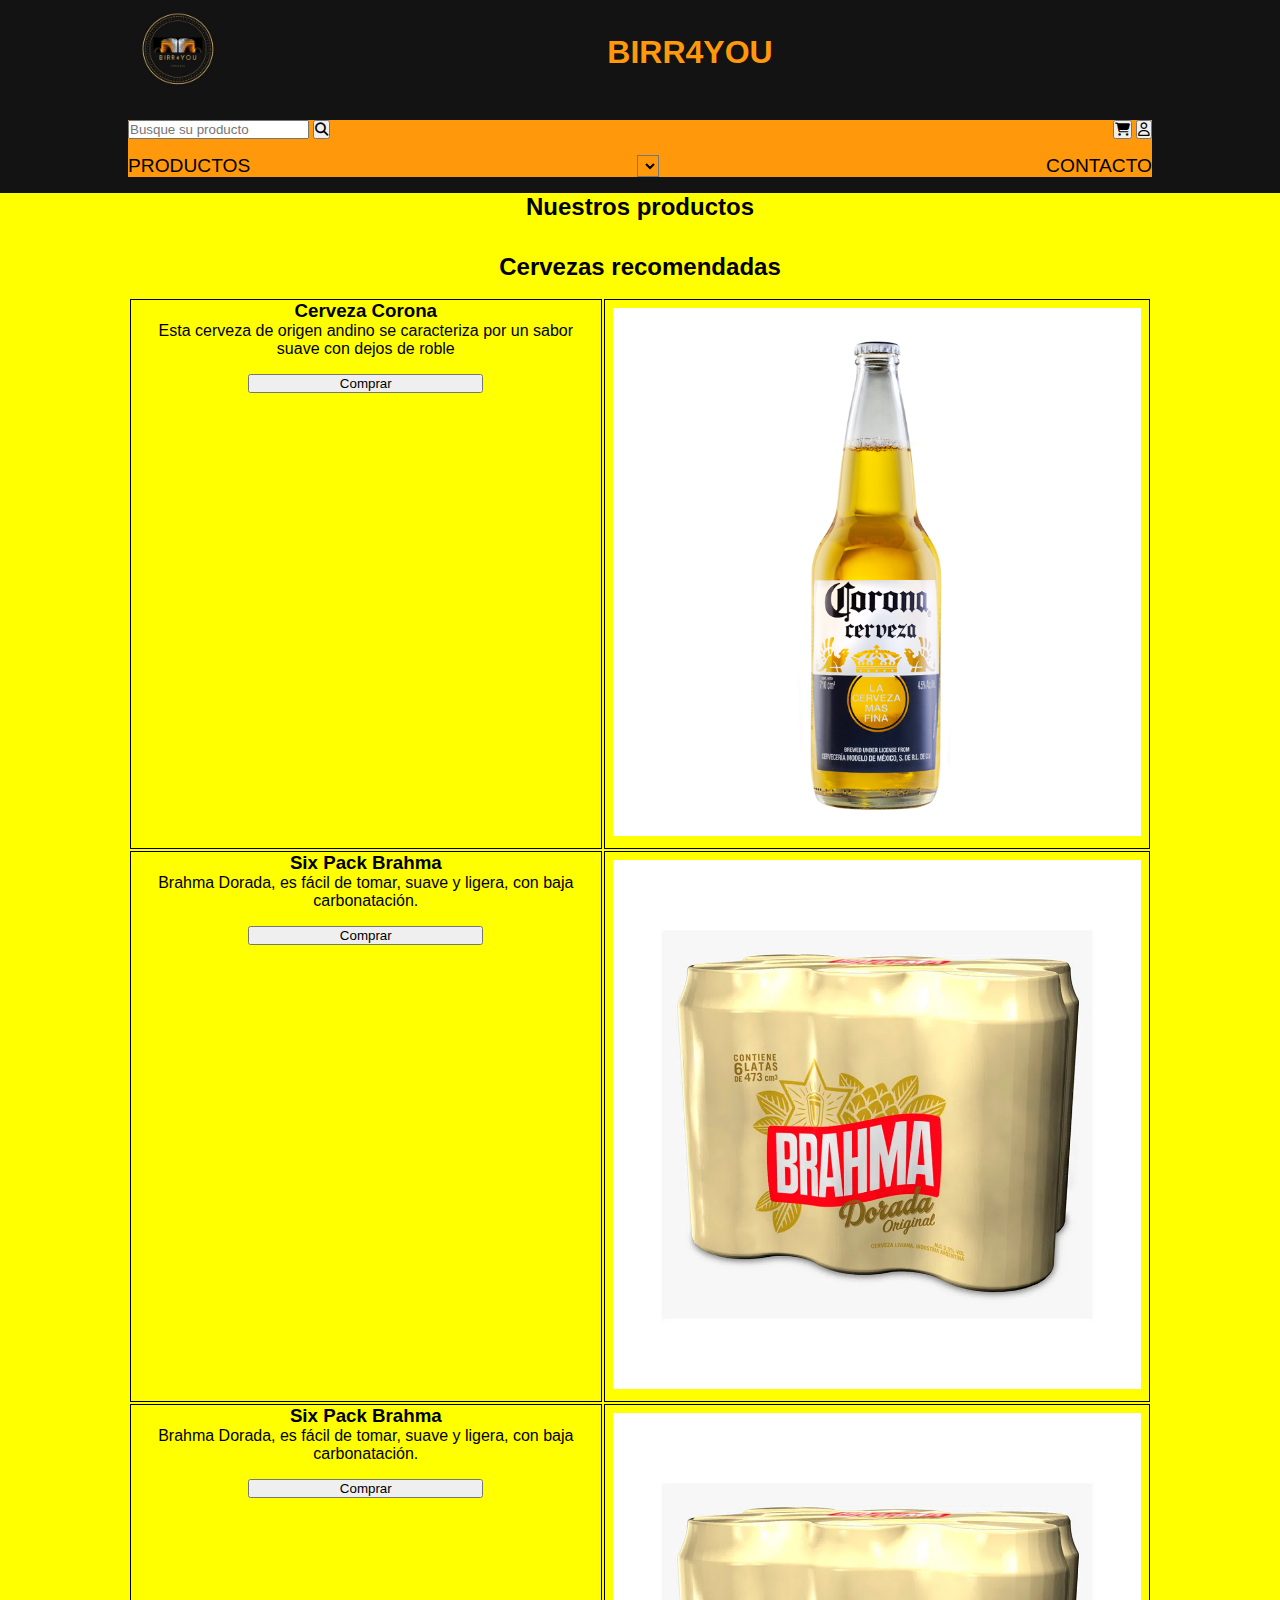
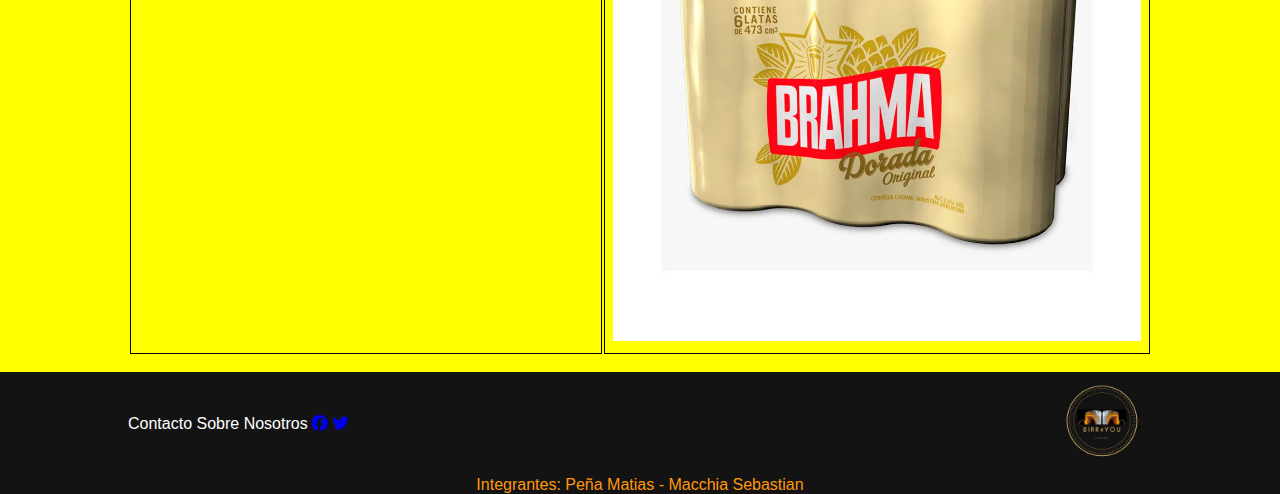
==== index.html @ f038c782 "Cambios a la vista para desktop de contacto, colores en header y footer" ====
<!DOCTYPE html>
<html lang="es-AR">

<head>
  <meta charset="UTF-8" />
  <meta name="viewport" content="width=device-width, initial-scale=1.0">
  <title>Birr4You</title>
  <link rel="stylesheet" href="https://cdnjs.cloudflare.com/ajax/libs/font-awesome/6.4.0/css/all.min.css" />
  <link rel="stylesheet" href="./css/styles.css" />
  <link rel="shortcut icon" href="../img/b4y_icon.ico" type="image/x-icon">
</head>

<body>
  <header class="header">
    <div class="header-logo">
      <a class="header-logo-a" href="./index.html"><img class="header-logo-img" src="./img/b4y.jpg"
          alt="Logo de Birra4You" /></a>
      <a class="header-logo-a" href="./index.html">
        <h1 class="header-logo-h1">BIRR4YOU</h1>
      </a>
      <a class="header-logo-a" href="../index.html"><img class="header-logo-img-right" src="./img/b4y.jpg"
          alt="Logo de Birra4You" /></a>
    </div>
    <div class="header-nav-container">
      <nav class="header-nav">
        <div class="header-nav-container">
          <div class="header-nav-search">
            <input id="buscador" type="text" placeholder="Busque su producto" />
            <button id="boton-buscar" onclick="searchPage()"><i class="fas fa-search"></i></button>
          </div>
          <div class="header-nav-cart-login">
            <button onclick="toggleCart()">
              <i id="cartIcon" class="fa-sharp fa-solid fa-cart-shopping"></i>
            </button>
            <div id="cart" style="display: none">
              <h2>Carrito de compras</h2>
              <ul id="cart-items"></ul>
            </div>
            <button onclick="toggleLogin()" id="loginBtn">
              <i class="far fa-user"></i>
            </button>
            <div id="modal" style="display: none;">

            </div>

          </div>
        </div>
        <ul class="header-nav-ul">
          <li class="header-nav-ul-li">
            <a class="header-nav-ul-li-a" href="./index.html">PRODUCTOS</a>
          </li>
          <select id="sel-category">

          </select>
          <li class="header-nav-ul-li">
            <a class="header-nav-ul-li-a" href="./pages/contacto.html">CONTACTO</a>
          </li>
        </ul>
      </nav>
    </div>
  </header>
  <main>
    <section id="productos-section">
      <h2 class="productos-h2">Nuestros productos</h2>
      <article id="productos"></article>
    </section>
    <section class="recommended-products">
      <h2 class="recommended-products-h2">Cervezas recomendadas</h2>
      <table class="recommended-products-table">
        <tr class="recommended-products-table-tr">
          <td class="recommended-products-table-tr-td">
            <div class="recommended-products-table-tr-td-product">
              <h3 class="recommended-products-table-tr-td-product-h3">
                Cerveza Corona
              </h3>
              <p class="recommended-products-table-tr-td-product-p">
                Esta cerveza de origen andino se caracteriza por un sabor
                suave con dejos de roble
              </p>
              <button class="recommended-products-table-tr-td-product-button">
                Comprar
              </button>
            </div>
          </td>
          <td class="recommended-products-table-tr-td-img-container">
            <img class="recommended-products-table-tr-td-img" src="./img/corona.png" alt="Cerveza Corona" />
          </td>
        </tr>
        <tr class="recommended-products-table-tr">
          <td class="recommended-products-table-tr-td">
            <div class="recommended-products-table-tr-td-product">
              <h3 class="recommended-products-table-tr-td-product-h3">
                Six Pack Brahma
              </h3>
              <p class="recommended-products-table-tr-td-product-p">
                Brahma Dorada, es fácil de tomar, suave y ligera, con baja
                carbonatación.
              </p>
              <button class="recommended-products-table-tr-td-product-button">
                Comprar
              </button>
            </div>
          </td>
          <td class="recommended-products-table-tr-td-img-container">
            <img class="recommended-products-table-tr-td-img" src="./img/brahma.jpg" alt="Six Pack Brahma" />
          </td>
        </tr>
        <tr class="recommended-products-table-tr">
          <td class="recommended-products-table-tr-td">
            <div class="recommended-products-table-tr-td-product">
              <h3 class="recommended-products-table-tr-td-product-h3">
                Six Pack Brahma
              </h3>
              <p class="recommended-products-table-tr-td-product-p">
                Brahma Dorada, es fácil de tomar, suave y ligera, con baja
                carbonatación.
              </p>
              <button class="recommended-products-table-tr-td-product-button">
                Comprar
              </button>
            </div>
          </td>
          <td class="recommended-products-table-tr-td-img-container">
            <img class="recommended-products-table-tr-td-img" src="./img/brahma.jpg" alt="Six Pack Brahma" />
          </td>
        </tr>
      </table>
    </section>
  </main>
  <footer class="footer">
    <div class="footer-content">
      <a class="footer-content-a" href="">Contacto</a>
      <a class="footer-content-a" href="">Sobre Nosotros</a>
      <div class="footer-content-social-media">
        <a class="footer-content-social-media-a" href="https://facebook.com"><i class="fab fa-facebook"></i></a>
        <a class="footer-content-social-media-a" href="https://twitter.com"><i class="fab fa-twitter"></i></a>
      </div>
    </div>
    <div class="footer-content-img-container">
    <a href="./index.html"><img class="footer-content-img" src="./img/b4y.jpg" alt="Logo de Birra4You" /></a>
    </div>
    <p class="footer-content-p">
      Integrantes: Peña Matias - Macchia Sebastian
    </p>
  </footer>

  <script>
    // Llamar a la función para obtener todas las cervezas al cargar la página
    window.onload = inicio;
    var shoppingCart = [];

    function getAllCervezas() {
      fetch("https://b4you.free.mockoapp.net/beers")
        .then((resp) => {
          return resp.json();
        })
        .then((cervezasArray) => {
          let productos = document.getElementById("productos");
          cervezasArray.forEach((cerveza) => {
            var div = document.createElement("div");
            div.id = "producto-div";

            var title = document.createElement("h3");
            title.innerHTML = cerveza.title;

            var img = document.createElement("img");
            img.src = cerveza.image;

            var description = document.createElement("p");
            description.innerHTML = cerveza.description;

            var price = document.createElement("p");
            price.id = 'price';
            price.innerHTML = "$" + cerveza.price;

            var button = document.createElement("button");
            button.classList.add("addButton");
            button.innerHTML = "Agregar";

            div.appendChild(title);
            div.appendChild(img);
            div.appendChild(description);
            div.appendChild(price);
            div.appendChild(button);

            productos.appendChild(div);
          });

          // Agregar evento de clic a los botones de agregar cerveza
          var addButtons = document.getElementsByClassName("addButton");
          for (var i = 0; i < addButtons.length; i++) {
            addButtons[i].addEventListener("click", addToCart);
          }
        });
    }

    function getAllCervezasByCategory(categoryId) {
      fetch("https://b4you.free.mockoapp.net/beers")
        .then((resp) => resp.json())
        .then((cervezasArray) => {
          let productos = document.getElementById("productos");
          productos.innerHTML = "";

          const filteredCervezas = cervezasArray.filter(
            (cerveza) => cerveza.category_id == categoryId
          );

          filteredCervezas.forEach((cerveza) => {
            var div = document.createElement("div");
            div.id = "producto-div";

            var title = document.createElement("h3");
            title.innerHTML = cerveza.title;

            var img = document.createElement("img");
            img.src = cerveza.image;

            var description = document.createElement("p");
            description.innerHTML = cerveza.description;

            var price = document.createElement("p");
            price.id = 'price';
            price.innerHTML = "$" + cerveza.price;

            var button = document.createElement("button");
            button.classList.add("addButton");
            button.innerHTML = "Agregar";

            div.appendChild(title);
            div.appendChild(img);
            div.appendChild(description);
            div.appendChild(price);
            div.appendChild(button);

            productos.appendChild(div);
          });

          // Agregar evento de clic a los botones de agregar cerveza
          var addButtons = document.getElementsByClassName("addButton");
          for (var i = 0; i < addButtons.length; i++) {
            addButtons[i].addEventListener("click", addToCart);
          }
        });
    }


    function addToCart(event) {
      // Obtener el contenedor del producto padre del botón clicado
      var productoDiv = event.target.closest("#producto-div");

      // Obtener los elementos dentro del contenedor
      var title = productoDiv.querySelector("h3").innerHTML;
      var imgSrc = productoDiv.querySelector("img").getAttribute("src");
      var price = parseFloat(productoDiv.querySelector("#price").innerHTML.replace("$", ""));

      // Verificar si el artículo ya está en el carrito
      var existingItem = shoppingCart.find((item) => item.title === title);
      if (existingItem) {
        // Si el artículo ya está en el carrito, incrementar la cantidad
        existingItem.quantity++;
      } else {
        // Si el artículo no está en el carrito, agregarlo con una cantidad de 1
        shoppingCart.push({
          title: title,
          imgSrc: imgSrc,
          price: price,
          quantity: 1
        });
      }

      // Mostrar los datos en el carrito
      displayCart();
    }

    function displayCart() {
      var cartItems = document.getElementById("cart-items");
      cartItems.innerHTML = "";

      // Recorrer los elementos del carrito y mostrarlos en el DOM
      shoppingCart.forEach((item, index) => {
        var li = document.createElement("li");
        li.id = "cartLi";

        var img = document.createElement("img");
        img.src = item.imgSrc;

        var title = document.createElement("p");
        title.id = "title";
        title.innerHTML = item.title;

        var divCant = document.createElement("div");
        divCant.id = "divCant";

        var quantity = document.createElement("p");
        quantity.innerHTML = "Cantidad: ";

        var decreaseButton = document.createElement("button");
        decreaseButton.innerHTML = "-";
        decreaseButton.addEventListener("click", function () {
          decreaseQuantity(index);
        });

        var quantityValue = document.createElement("p");
        quantityValue.innerHTML = item.quantity;

        var increaseButton = document.createElement("button");
        increaseButton.innerHTML = "+";
        increaseButton.addEventListener("click", function () {
          increaseQuantity(index);
        });

        var price = document.createElement("p");
        price.innerHTML = "Precio: $" + item.price.toFixed(2);

        var deleteButton = document.createElement("button");
        deleteButton.innerHTML = 'Eliminar ' + '<i class="fas fa-trash-alt"></i>';
        deleteButton.addEventListener("click", function () {
          removeItem(index);
        });

        quantity.appendChild(decreaseButton);
        quantity.appendChild(quantityValue);
        quantity.appendChild(increaseButton);


        divCant.appendChild(quantity);


        li.appendChild(title);
        li.appendChild(img);
        li.appendChild(divCant);
        li.appendChild(price);
        li.appendChild(deleteButton);

        cartItems.appendChild(li);
      });

      // Mostrar el carrito
      var cart = document.getElementById("cart");
      cart.style.display = "block";
    }

    function decreaseQuantity(index) {
      if (shoppingCart[index].quantity > 1) {
        shoppingCart[index].quantity--;
      }
      else if (shoppingCart[index].quantity = 1) {
        removeItem(index);
      }
      displayCart();
    }

    function increaseQuantity(index) {
      shoppingCart[index].quantity++;
      displayCart();
    }

    function removeItem(index) {
      shoppingCart.splice(index, 1);
      displayCart();
    }


    function toggleCart() {
      var cart = document.getElementById("cart");
      if (cart.style.display === "block") {
        cart.style.display = "none";
      } else {
        cart.style.display = "block";
      }
    }

    function inicio() {
      const selector = document.getElementById("sel-category");

      // Obtener el valor de la categoría seleccionada de la URL
      const searchParams = new URLSearchParams(window.location.search);
      const selectedCategory = searchParams.get("category");

      selector.addEventListener("change", function () {
        const selectedOption = selector.value;
        if (selectedOption !== "") {
          const searchParams = new URLSearchParams();
          searchParams.set("category", selectedOption);
          const newURL = "./index.html?" + searchParams.toString();
          window.location.href = newURL;
        }
      });

      fetch("https://b4you.free.mockoapp.net/categories")
        .then((resp) => {
          return resp.json();
        })
        .then((categoryList) => {
          let selector = document.getElementById("sel-category");
          let selectorCategorias = document.createElement("option");
          selectorCategorias.innerHTML = "CATEGORIAS";
          selector.appendChild(selectorCategorias);

          categoryList.forEach((category) => {
            let opt = document.createElement("option");
            opt.innerHTML = category.title;
            opt.value = category.id;
            selector.appendChild(opt);
          });

          selector.addEventListener("mousedown", function () {
            selector.firstElementChild.style.display = "none";
          });

          // Establecer el valor de la categoría seleccionada en el selector
          if (selectedCategory) {
            selector.value = selectedCategory;
          }

          // Llamar a la función getAllCervezasByCategory() con el valor de la categoría seleccionada
          if (selectedCategory) {
            getAllCervezasByCategory(selectedCategory);
          }



        })
        .then(getAllCervezas());
    };


    var busquedaInput = document.getElementById("buscador");
    var botonBuscar = document.getElementById("boton-buscar");
    var productosContainer = document.getElementById("productos");

    function searchPage() {
      var searchText = busquedaInput.value.toLowerCase();

      fetch("https://b4you.free.mockoapp.net/beers")
        .then((resp) => resp.json())
        .then((cervezasArray) => {
          productosContainer.innerHTML = "";

          const filteredCervezas = cervezasArray.filter((cerveza) =>
            cerveza.title.toLowerCase().includes(searchText)
          );

          if (filteredCervezas.length === 0) {
            // Mostrar mensaje de no encontrado
            alert("No se encontraron productos con ese texto");
          } else {
            filteredCervezas.forEach((cerveza) => {
              var div = document.createElement("div");
              div.id = "producto-div";

              var title = document.createElement("h3");
              title.innerHTML = cerveza.title;

              var img = document.createElement("img");
              img.src = cerveza.image;

              var description = document.createElement("p");
              description.innerHTML = cerveza.description;

              var price = document.createElement("p");
              price.id = "price";
              price.innerHTML = "$" + cerveza.price;

              var button = document.createElement("button");
              button.classList.add("addButton");
              button.innerHTML = "Agregar";

              div.appendChild(title);
              div.appendChild(img);
              div.appendChild(description);
              div.appendChild(price);
              div.appendChild(button);

              productosContainer.appendChild(div);
            });

            // Ocultar los productos no coincidentes
            var allProductos = document.querySelectorAll("#producto-div");
            allProductos.forEach((producto) => {
              if (!filteredCervezas.some((cerveza) => producto.querySelector("h3").innerHTML === cerveza.title)) {
                producto.style.display = "none";
              }
            });

            // Agregar evento de clic a los botones de agregar cerveza
            var addButtons = document.getElementsByClassName("addButton");
            for (var i = 0; i < addButtons.length; i++) {
              addButtons[i].addEventListener("click", addToCart);
            }
          }
        });


      // Limpiar el campo de búsqueda
      busquedaInput.value = "";
    }

    // Asignar la función de búsqueda al evento click del botón
    botonBuscar.addEventListener("click", function () {
      if (busquedaInput.value.trim() !== "") {
        searchPage();
      }
    });

    function loginForm() {
      let divLogin = document.getElementById("modal");
      divLogin.innerHTML = "";

      let divContent = document.createElement("div");
      divContent.className = "modal-content";

      let closeSpan = document.createElement("button");
      closeSpan.innerHTML = '<i class="fas fa-window-close"></i>';
      closeSpan.id = "cerrarLogin";
      closeSpan.onclick = closeLogin;

      let formH2 = document.createElement("h2");
      formH2.innerHTML = "Iniciar Sesion"

      let form = document.createElement("form");
      form.id = "login-form";

      let username = document.createElement("label");
      username.for = "username";
      username.innerHTML = "Usuario:"

      let usernameInput = document.createElement("input");
      usernameInput.type = "text";
      usernameInput.id = "username";
      usernameInput.name = "username";
      usernameInput.required = true;

      let password = document.createElement("label");
      password.for = "password";
      password.innerHTML = "Contraseña:"

      let passwordInput = document.createElement("input");
      passwordInput.type = "text";
      passwordInput.id = "password";
      passwordInput.name = "password";
      passwordInput.required = true;


      let submit = document.createElement("button");
      submit.type = "submit";
      submit.innerHTML = "Ingresar";
      submit.onclick = ingresar;


      form.appendChild(username);
      form.appendChild(usernameInput);
      form.appendChild(password);
      form.appendChild(passwordInput);
      form.appendChild(submit);

      divContent.appendChild(closeSpan);
      divContent.appendChild(formH2);
      divContent.appendChild(form);

      divLogin.appendChild(divContent);
    }

    function toggleLogin() {
      let modal = document.getElementById("modal");
      loginForm();
      modal.style.display = "block";
    }

    function closeLogin() {
      let modal = document.getElementById("modal");
      modal.style.display = "none";
    }

    function ingresar(){
      let username = document.getElementById("username");
      let password = document.getElementById("password");

      if (username.value === "admin") {
        if (password.value === "admin"){
          form.close();
        }
        else{
          alert("Contraseña incorrecta")
        }
      }
      else{
        alert("Usuario incorrecto")
      } 
      

    }

  </script>
</body>

</html>
---- css/styles.css ----
/* Reset some default styles */
* {
  margin: 0;
  padding: 0;
  box-sizing: border-box;
}

body {
  font-family: 'Calibri', 'Arial', 'sans-serif';
  background-color: yellow;
}

.header {
  display: flex;
  flex-wrap: wrap;
  justify-content: center;
  align-items: center;
  background-color: #131313;
}

.header-logo{
  width: 80%;
  display: flex;
  justify-content: space-between;
  align-items: center;
  margin-bottom: 1rem;
}

.header-logo-a{
  text-decoration: none;
  color: #ff980b;
}

.header-logo-img{
  width: 100px;
}

.header-logo-img-right{
  display: none;
}

.header-nav{
  width: 100%;
  margin-left: 10%;
  margin-right: 10%;
  background-color: #ff980b;
}

.header-nav-container{
  width: 100%;
  justify-content: space-between;
  align-items: start;
  display: flex;
  margin-bottom: 1rem;
}


.header-nav-ul{
  width: 100%;
  list-style: none;
  justify-content: space-between;
  display: inline-flex;
  background-color: #ff980b;
}

#sel-category{
  background-color: #ff980b;
  color: black;
}

.header-nav-search input{
  vertical-align: top;
}

.header-nav-ul-li-a{
  font-size: 1.2em;
  display: inline;
  width: 100%;
  text-decoration: none;
  color: black;
}

.header-nav-ul-li-a:hover{
  background-color: white;
  color: black;
}


.header-nav-cart-login{
  text-align: end;
}

#productos-section{
  display: flex;
  flex-wrap: wrap;
  align-items: center;
  margin-left: 10%;
  margin-right: 10%;
}

.productos-h2{
  width: 100%;
  text-align: center;
  margin-bottom: 1rem;
}

#productos{
  width: 100%;
  text-align: center;
  margin-bottom: 1rem;
}

#producto-div{
  width: 100%;
  text-align: center;
  border: 1px solid black;
  margin-bottom: 1rem;
}

#producto-div>h3{
  text-align: center;
  border-bottom: 1px solid black;
  margin-bottom: 1rem;
}

#producto-div>img{
  width: 80%;
  height: auto;
}

#producto-div>p{
  width: 80%;
  margin-left: 10%;
  margin-right: 10%;
  margin-bottom: 1rem;
}

#producto-div>button{
  width: 50%;
  margin-bottom: 1rem;
}


.recommended-products{
  display: flex;
  flex-wrap: wrap;
  margin-left: 10%;
  margin-right: 10%;
  margin-bottom: 1rem;
}

.recommended-products-h2{
  width: 100%;
  text-align: center;
  margin-bottom: 1rem;
}

.recommended-products-table{
  display: flex;
  align-items: start;
  width: 100%;
}

.recommended-products-table-tr{
  vertical-align: top;
}


.recommended-products-table-tr-td{
  border: 1px solid black;
}

.recommended-products-table-tr-td-product{
  display: flex;
  flex-wrap: wrap;
  justify-content: center;
  align-items: center;
}

.recommended-products-table-tr-td-product-h3{
  width: 100%;
  text-align: center;
  vertical-align: top;
}

.recommended-products-table-tr-td-product-p{
  text-align: center;
  width: 90%;
  margin-bottom: 1rem;
}

.recommended-products-table-tr-td-img-container{
  vertical-align: middle;
  border: 1px solid black;
  padding: 0.5rem;
}

.recommended-products-table-tr-td-img{
  width: 100%;
}

.recommended-products-table-tr-td-product-button{
  width: 50%;
  margin-bottom: 1rem;
}


.footer{
  display: flex;
  flex-wrap: wrap;
  color: #ff980b;
  background-color: #131313;
  justify-content: space-between;
}

.footer-content{
  width: 60%;
  display: inline;
  align-self: center;
  justify-self: space-between;
  margin-left: 10%;
}

.footer-content-a{
  color: white;
  display: inline;
  text-decoration: none;
}

.footer-content-a:hover{
  background-color: white;
  color: black;
}

.footer-content-social-media{
  display: inline;
}

.footer-content-social-media-a:hover{
  background-color: white;
}

.footer-content-img-container{
  margin-right: 10%;
}

.footer-content-img{
  width: 100px;
}

.footer-content-p{
  width: 100%;
  text-align: center;
}

/* Contenedor login */

#modal {
  display: none;
  position: fixed;
  z-index: 1;
  left: 0;
  top: 0;
  width: 100%;
  height: 100%;
  background-color: rgba(0, 0, 0, 0.4);
}

.modal-content {
  background-color: #f4f4f4;
  margin: 10% auto;
  padding: 20px;
  border: 1px solid #888;
  width: 300px;
  height: 300px;
  text-align: center;
}

#cerrarLogin {
  color: red;
  float: right;
  font-size: 15px;
  font-weight: bold;
  cursor: pointer;
  text-align: end;
}

#cerrarLogin:hover,
#cerrarLogin:focus {
  color: black;
  text-decoration: none;
  cursor: pointer;
} 

.modal-content h2 {
  margin-bottom: 10px;
  text-align: start;
}

#login-form {
  display: flex;
  flex-direction: column;
  height: 80px;
}

#login-form label {
  margin-bottom: 1rem;
}

#login-form input[type="text"],
#login-form input[type="password"] {
  padding: 5px;
  margin-bottom: 1rem;
}

#login-form button[type="submit"] {
  background-color: #007bff;
  color: white;
  border: none;
  padding: 5px 10px;
  cursor: pointer;
}

#cart{
  border: 1px solid black;
  text-align: center;
  height: auto;
  max-height: 250px;
  overflow-y: scroll;
}

#cart>h2{
  border-bottom: 1px solid black;
}

#cart-items{
  display: flex;
  flex-wrap: wrap;
}

#cartLi{
  width: 100%;
  border-bottom: 1px solid black;
  margin-top: 0.5rem;
}

#title{
  font-size: 1.2rem;
  font-weight: bold;
}

#divCant>p{
  display: inline-flex;
}

#cartLi>img{
  width: 100px;
}

/* Sección Contacto */
.main-contact{
  width: 90%;
  padding: 1rem;
  margin-left: auto;
  margin-right: auto;
}
.main-contact h2{
  text-align: center;
  margin-bottom: 15px;
  font-size: 2rem;
}

.main-form{
  border: black solid 2px;
  flex-wrap: wrap;
  flex-direction: column;
  text-align: center;
}


.form-group{
  margin-bottom: 1rem;
}


.form-group input{
  width: 70%;
}

.form-group textarea{
  width: 70%;
}


.main-form h3{
  text-align: center;
  color:black;
  font-weight: bold;
  margin-bottom: 1rem;
}
.main-contact-img{
  width: 80%;
  padding: 1rem;
  margin-left: auto;
  margin-right: auto;
}
.main-contact-img img{
  width: 100%;
}
.main-form-bot{
  display: flex;
  justify-content: space-evenly;
}
.main-form-bot input{
  background-color: black;
  color: #f4f4f4;
  border-radius: 20px;
  width: 120px;
}

#novedades{
  width: fit-content;
}
@media (min-width: 876px) and (max-width: 1024px) {
  .header-logo-img-right{
    display: block;
    width: 100px;
  }


  #productos{
    text-align: left;
    margin-left: 5%;
  }

  #producto-div{
    display: inline-flex;
    flex-wrap: wrap;
    width: 30%;
    height: 375px;
    text-align: center;
    justify-content: center;
    justify-self: center;
    align-content: space-between;
    border: 1px solid black;
    margin-right: 1rem; 
  }

  #producto-div h3{
    width: 100%;
    max-height: 24px;
  }

  #producto-div img{
    width: auto;
    max-height: 190px;
  }

  #producto-div button{
    max-height: 20px;
  }



  tbody{
    display: inline-flex;
    justify-content: space-between;
    margin-left: 5%;
    margin-right: 5%;
  }

  .recommended-products-table-tr {
    display: flex;
    width: 30%;
    flex-direction: column-reverse;
  }
  
  .recommended-products-table-tr-td {
    width: 100%;
    box-sizing: border-box;
  }

  .recommended-products-table-tr-td-product{
    height:max-content;
  }

  .recommended-products-table-tr-td-img-container {
    width: 100%;
  }
  
  /* Sección Contacto */
  .main-contact h2{
    font-size: 2rem;
  }
  .main-contact h3{
    width: 100%;
    font-size: 1.3rem;
    border-bottom: 1px solid black;
    margin-bottom: 0;
  }
  .main-contact{
    width: 80%;
    margin-left: auto;
    margin-right: auto;
    padding: 0;
    margin-bottom: 2rem;
  }
  .main-form{
    width: 100%;
    flex-direction: row;
    flex-wrap: wrap;
    display: inline-flex;
    justify-content: space-between;
    vertical-align: top;
  }
  .main-formulario{
    text-align: center;
    font-size: 1.2rem;
    border-right: 1px solid black;
  }

  .main-contact-img{
    margin-right: 5%;
    margin-top: 0px;
    width: 40%;
    padding: 0;
  }
  .main-contact-img img{
    height: 100%;
    width: 100%;
  }
}
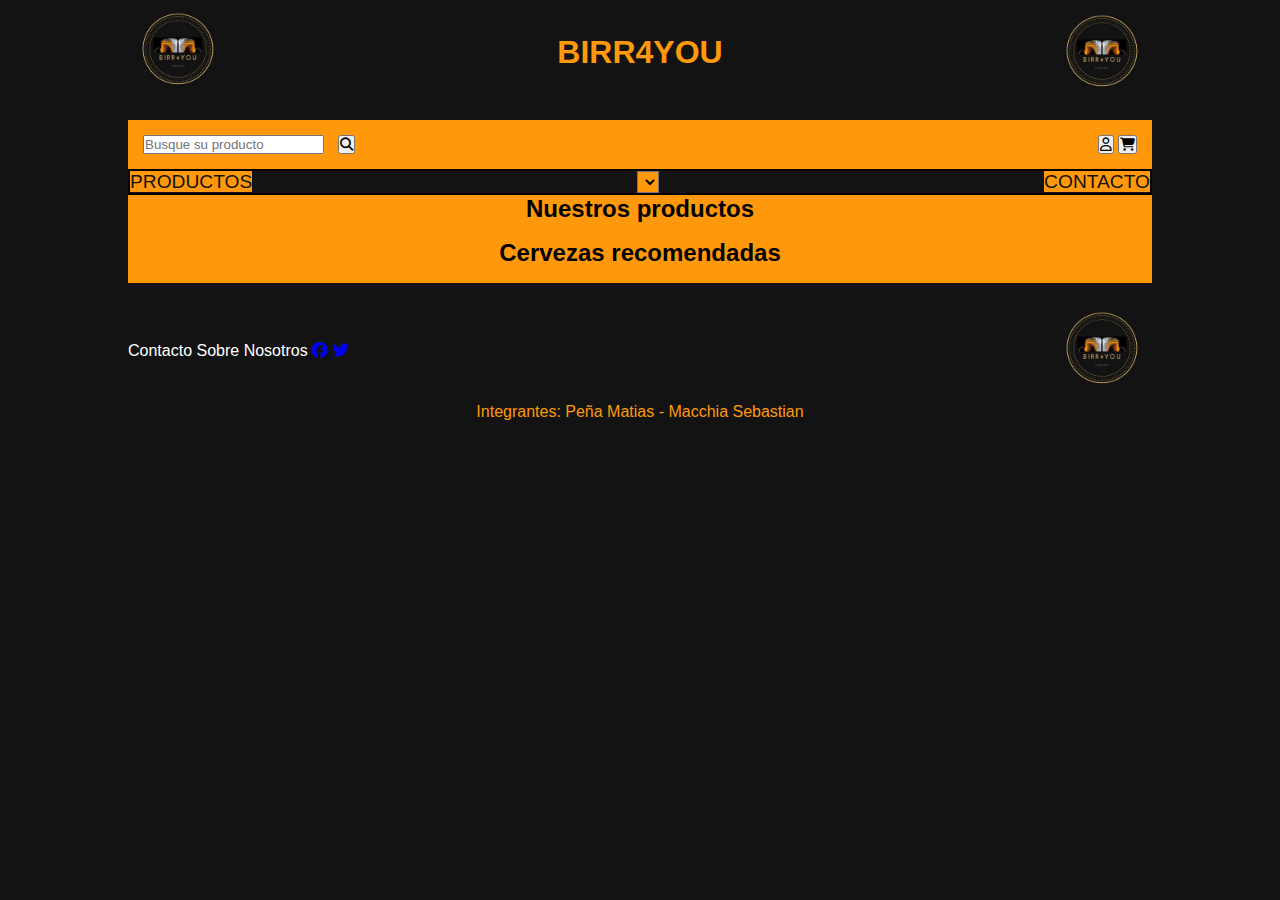
==== commit 3f9316fa: "Grandes cambios en todas las secciones, se implemento una pagina de compra que no esta terminada." ====
--- a/index.html
+++ b/index.html
@@ -3,11 +3,11 @@
 
 <head>
   <meta charset="UTF-8" />
-  <meta name="viewport" content="width=device-width, initial-scale=1.0">
+  <meta name="viewport" content="width=device-width, initial-scale=1.0" />
   <title>Birr4You</title>
   <link rel="stylesheet" href="https://cdnjs.cloudflare.com/ajax/libs/font-awesome/6.4.0/css/all.min.css" />
   <link rel="stylesheet" href="./css/styles.css" />
-  <link rel="shortcut icon" href="../img/b4y_icon.ico" type="image/x-icon">
+  <link rel="shortcut icon" href="../img/b4y_icon.ico" type="image/x-icon" />
 </head>
 
 <body>
@@ -26,32 +26,36 @@
         <div class="header-nav-container">
           <div class="header-nav-search">
             <input id="buscador" type="text" placeholder="Busque su producto" />
-            <button id="boton-buscar" onclick="searchPage()"><i class="fas fa-search"></i></button>
+            <button id="boton-buscar" onclick="searchPage()">
+              <i class="fas fa-search"></i>
+            </button>
           </div>
           <div class="header-nav-cart-login">
+            <button onclick="toggleLogin()" id="loginBtn">
+              <i class="far fa-user"></i>
+            </button>
             <button onclick="toggleCart()">
               <i id="cartIcon" class="fa-sharp fa-solid fa-cart-shopping"></i>
             </button>
             <div id="cart" style="display: none">
               <h2>Carrito de compras</h2>
               <ul id="cart-items"></ul>
+              <div class="cart-footer">
+                <button id="limpiarCarrito" onclick="removeAllItems()">
+                  Limpiar Carrito
+                </button>
+                <button id="compraButton">Comprar</button>
+              </div>
             </div>
-            <button onclick="toggleLogin()" id="loginBtn">
-              <i class="far fa-user"></i>
-            </button>
-            <div id="modal" style="display: none;">
-
-            </div>
-
+
+            <div id="modal" style="display: none"></div>
           </div>
         </div>
         <ul class="header-nav-ul">
           <li class="header-nav-ul-li">
             <a class="header-nav-ul-li-a" href="./index.html">PRODUCTOS</a>
           </li>
-          <select id="sel-category">
-
-          </select>
+          <select id="sel-category"></select>
           <li class="header-nav-ul-li">
             <a class="header-nav-ul-li-a" href="./pages/contacto.html">CONTACTO</a>
           </li>
@@ -66,65 +70,7 @@
     </section>
     <section class="recommended-products">
       <h2 class="recommended-products-h2">Cervezas recomendadas</h2>
-      <table class="recommended-products-table">
-        <tr class="recommended-products-table-tr">
-          <td class="recommended-products-table-tr-td">
-            <div class="recommended-products-table-tr-td-product">
-              <h3 class="recommended-products-table-tr-td-product-h3">
-                Cerveza Corona
-              </h3>
-              <p class="recommended-products-table-tr-td-product-p">
-                Esta cerveza de origen andino se caracteriza por un sabor
-                suave con dejos de roble
-              </p>
-              <button class="recommended-products-table-tr-td-product-button">
-                Comprar
-              </button>
-            </div>
-          </td>
-          <td class="recommended-products-table-tr-td-img-container">
-            <img class="recommended-products-table-tr-td-img" src="./img/corona.png" alt="Cerveza Corona" />
-          </td>
-        </tr>
-        <tr class="recommended-products-table-tr">
-          <td class="recommended-products-table-tr-td">
-            <div class="recommended-products-table-tr-td-product">
-              <h3 class="recommended-products-table-tr-td-product-h3">
-                Six Pack Brahma
-              </h3>
-              <p class="recommended-products-table-tr-td-product-p">
-                Brahma Dorada, es fácil de tomar, suave y ligera, con baja
-                carbonatación.
-              </p>
-              <button class="recommended-products-table-tr-td-product-button">
-                Comprar
-              </button>
-            </div>
-          </td>
-          <td class="recommended-products-table-tr-td-img-container">
-            <img class="recommended-products-table-tr-td-img" src="./img/brahma.jpg" alt="Six Pack Brahma" />
-          </td>
-        </tr>
-        <tr class="recommended-products-table-tr">
-          <td class="recommended-products-table-tr-td">
-            <div class="recommended-products-table-tr-td-product">
-              <h3 class="recommended-products-table-tr-td-product-h3">
-                Six Pack Brahma
-              </h3>
-              <p class="recommended-products-table-tr-td-product-p">
-                Brahma Dorada, es fácil de tomar, suave y ligera, con baja
-                carbonatación.
-              </p>
-              <button class="recommended-products-table-tr-td-product-button">
-                Comprar
-              </button>
-            </div>
-          </td>
-          <td class="recommended-products-table-tr-td-img-container">
-            <img class="recommended-products-table-tr-td-img" src="./img/brahma.jpg" alt="Six Pack Brahma" />
-          </td>
-        </tr>
-      </table>
+      <article id="recommended-products-product"></article>
     </section>
   </main>
   <footer class="footer">
@@ -137,7 +83,7 @@
       </div>
     </div>
     <div class="footer-content-img-container">
-    <a href="./index.html"><img class="footer-content-img" src="./img/b4y.jpg" alt="Logo de Birra4You" /></a>
+      <a href="./index.html"><img class="footer-content-img" src="./img/b4y.jpg" alt="Logo de Birra4You" /></a>
     </div>
     <p class="footer-content-p">
       Integrantes: Peña Matias - Macchia Sebastian
@@ -169,18 +115,43 @@
             var description = document.createElement("p");
             description.innerHTML = cerveza.description;
 
+            var divPrice = document.createElement("div");
+            divPrice.id = "divPrice";
+
             var price = document.createElement("p");
-            price.id = 'price';
-            price.innerHTML = "$" + cerveza.price;
+            price.id = "price";
+            price.innerHTML = "Precio: $";
+
+            var priceValue = document.createElement("p");
+            priceValue.id = "priceValue";
+            priceValue.innerHTML = cerveza.price;
+
+            var divStock = document.createElement("div");
+            divStock.id = "divStock";
+
+            var stock = document.createElement("p");
+            stock.id = "stock";
+            stock.innerHTML = "Stock: ";
+
+            var quantity = document.createElement("p");
+            quantity.id = "stockQuantity";
+            quantity.innerHTML = cerveza.quantity;
 
             var button = document.createElement("button");
             button.classList.add("addButton");
             button.innerHTML = "Agregar";
 
+            divPrice.appendChild(price);
+            divPrice.appendChild(priceValue);
+
+            divStock.appendChild(stock);
+            divStock.appendChild(quantity);
+
             div.appendChild(title);
             div.appendChild(img);
             div.appendChild(description);
-            div.appendChild(price);
+            div.appendChild(divPrice);
+            div.appendChild(divStock);
             div.appendChild(button);
 
             productos.appendChild(div);
@@ -218,18 +189,43 @@
             var description = document.createElement("p");
             description.innerHTML = cerveza.description;
 
+            var divPrice = document.createElement("div");
+            divPrice.id = "divPrice";
+
             var price = document.createElement("p");
-            price.id = 'price';
-            price.innerHTML = "$" + cerveza.price;
+            price.id = "price";
+            price.innerHTML = "Precio: $";
+
+            var priceValue = document.createElement("p");
+            priceValue.id = "priceValue";
+            priceValue.innerHTML = cerveza.price;
+
+            var divStock = document.createElement("div");
+            divStock.id = "divStock";
+
+            var stock = document.createElement("p");
+            stock.id = "stock";
+            stock.innerHTML = "Stock: ";
+
+            var quantity = document.createElement("p");
+            quantity.id = "stockQuantity";
+            quantity.innerHTML = cerveza.quantity;
 
             var button = document.createElement("button");
             button.classList.add("addButton");
             button.innerHTML = "Agregar";
 
+            divPrice.appendChild(price);
+            divPrice.appendChild(priceValue);
+
+            divStock.appendChild(stock);
+            divStock.appendChild(quantity);
+
             div.appendChild(title);
             div.appendChild(img);
             div.appendChild(description);
-            div.appendChild(price);
+            div.appendChild(divPrice);
+            div.appendChild(divStock);
             div.appendChild(button);
 
             productos.appendChild(div);
@@ -243,28 +239,56 @@
         });
     }
 
-
     function addToCart(event) {
       // Obtener el contenedor del producto padre del botón clicado
+
       var productoDiv = event.target.closest("#producto-div");
 
       // Obtener los elementos dentro del contenedor
       var title = productoDiv.querySelector("h3").innerHTML;
       var imgSrc = productoDiv.querySelector("img").getAttribute("src");
-      var price = parseFloat(productoDiv.querySelector("#price").innerHTML.replace("$", ""));
+      var quantity = productoDiv.querySelector("#stockQuantity").innerHTML;
+      var priceProducto = parseFloat(
+        productoDiv.querySelector("#priceValue").innerHTML
+      );
+
+      var productosDivs = document.querySelectorAll("#producto-div");
+
+      var mostrada = false;
+      productosDivs.forEach(function (producto) {
+        var titleProducto = producto.querySelector("h3").innerHTML;
+        var quantityProducto =
+          producto.querySelector("#stockQuantity").innerHTML;
+        if (titleProducto == title && quantityProducto > 0) {
+          quantityProducto--;
+          displayStock(producto, quantityProducto); // Actualizar el stock en la vista
+        } else if (titleProducto == title && quantity == 0 && !mostrada) {
+          alert("No hay stock disponible");
+          mostrada = true;
+        }
+      });
 
       // Verificar si el artículo ya está en el carrito
       var existingItem = shoppingCart.find((item) => item.title === title);
+
+      var sumado = false;
       if (existingItem) {
         // Si el artículo ya está en el carrito, incrementar la cantidad
         existingItem.quantity++;
+        existingItem.stock--;
+        if (!sumado) {
+          existingItem.priceValue += priceProducto;
+          sumado = true;
+        }
       } else {
         // Si el artículo no está en el carrito, agregarlo con una cantidad de 1
         shoppingCart.push({
           title: title,
           imgSrc: imgSrc,
-          price: price,
-          quantity: 1
+          quantity: 1,
+          price: "Precio: $",
+          stock: quantity - 1,
+          priceValue: priceProducto,
         });
       }
 
@@ -287,6 +311,16 @@
         var title = document.createElement("p");
         title.id = "title";
         title.innerHTML = item.title;
+
+        var divStock = document.createElement("div");
+        divStock.id = "divStock";
+
+        var stock = document.createElement("p");
+        stock.innerHTML = "Stock: ";
+
+        var stockQuantity = document.createElement("p");
+        stockQuantity.id = "stockQuantity";
+        stockQuantity.innerHTML = item.stock;
 
         var divCant = document.createElement("div");
         divCant.id = "divCant";
@@ -301,6 +335,7 @@
         });
 
         var quantityValue = document.createElement("p");
+        quantityValue.id = "quantityValue";
         quantityValue.innerHTML = item.quantity;
 
         var increaseButton = document.createElement("button");
@@ -309,27 +344,39 @@
           increaseQuantity(index);
         });
 
+        var divPrice = document.createElement("div");
+        divPrice.id = "divPrice";
+
         var price = document.createElement("p");
-        price.innerHTML = "Precio: $" + item.price.toFixed(2);
+        price.innerHTML = item.price;
+
+        var priceValue = document.createElement("p");
+        priceValue.id = "priceValue";
+        priceValue.innerHTML = item.priceValue;
 
         var deleteButton = document.createElement("button");
-        deleteButton.innerHTML = 'Eliminar ' + '<i class="fas fa-trash-alt"></i>';
+        deleteButton.innerHTML =
+          "Eliminar " + '<i class="fas fa-trash-alt"></i>';
         deleteButton.addEventListener("click", function () {
           removeItem(index);
         });
 
-        quantity.appendChild(decreaseButton);
-        quantity.appendChild(quantityValue);
-        quantity.appendChild(increaseButton);
-
+        divStock.appendChild(stock);
+        divStock.appendChild(stockQuantity);
 
         divCant.appendChild(quantity);
-
+        divCant.appendChild(decreaseButton);
+        divCant.appendChild(quantityValue);
+        divCant.appendChild(increaseButton);
+
+        divPrice.appendChild(price);
+        divPrice.appendChild(priceValue);
 
         li.appendChild(title);
         li.appendChild(img);
+        li.appendChild(divStock);
         li.appendChild(divCant);
-        li.appendChild(price);
+        li.appendChild(divPrice);
         li.appendChild(deleteButton);
 
         cartItems.appendChild(li);
@@ -340,26 +387,124 @@
       cart.style.display = "block";
     }
 
+    function increaseQuantity(index) {
+      var cartItems = document.getElementById("cart-items");
+      var productoDiv = cartItems.children[index];
+
+      // Obtener los elementos dentro del contenedor
+      var title = productoDiv.querySelector("#title").innerHTML;
+      var imgSrc = productoDiv.querySelector("img").getAttribute("src");
+
+      var productos = document.querySelectorAll("#producto-div");
+
+      var existingItem = shoppingCart.find((item) => item.title === title);
+      var sumado = false;
+      if (existingItem && existingItem.stock >= 1) {
+        existingItem.quantity++;
+        existingItem.stock--;
+        displayStock(productoDiv, existingItem.stock);
+        displayQuantityInCart(productoDiv, existingItem.quantity);
+        productos.forEach(function (cerveza) {
+          var titleCerveza = cerveza.querySelector("h3").innerHTML;
+          var quantityCerveza =
+            cerveza.querySelector("#stockQuantity").innerHTML;
+          var priceCerveza = cerveza.querySelector("#priceValue").innerHTML;
+          if (titleCerveza == title && quantityCerveza >= 1) {
+            quantityCerveza--;
+            if (!sumado) {
+              existingItem.priceValue += parseInt(priceCerveza);
+              sumado = true;
+            }
+            displayPriceValue(productoDiv, existingItem.priceValue);
+            displayStock(cerveza, quantityCerveza);
+          } else if (titleCerveza == title && quantityCerveza == 0) {
+            quantityCerveza = existingItem.stock;
+            displayStock(cerveza, quantityCerveza);
+          }
+        });
+      } else if (existingItem && existingItem.stock == 0) {
+        displayStock(productoDiv, existingItem.stock);
+        alert("No hay mas stock");
+      }
+    }
+
     function decreaseQuantity(index) {
-      if (shoppingCart[index].quantity > 1) {
-        shoppingCart[index].quantity--;
+      var cartItems = document.getElementById("cart-items");
+      var productoDiv = cartItems.children[index];
+
+      // Obtener los elementos dentro del contenedor
+      var title = productoDiv.querySelector("#title").innerHTML;
+      var imgSrc = productoDiv.querySelector("img").getAttribute("src");
+      var price = parseFloat(
+        productoDiv.querySelector("#priceValue").innerHTML
+      );
+
+      var productos = document.querySelectorAll("#producto-div");
+
+      var existingItem = shoppingCart.find((item) => item.title === title);
+      var restado = false;
+      if (existingItem && existingItem.quantity > 1) {
+        existingItem.quantity--;
+        existingItem.stock++;
+        displayStock(productoDiv, existingItem.stock);
+        displayQuantityInCart(productoDiv, existingItem.quantity);
+        productos.forEach(function (cerveza) {
+          var titleCerveza = cerveza.querySelector("h3").innerHTML;
+          var quantityCerveza =
+            cerveza.querySelector("#stockQuantity").innerHTML;
+          var priceCerveza = cerveza.querySelector("#priceValue").innerHTML;
+          quantityCerveza++;
+          if (!restado) {
+            existingItem.priceValue -= parseInt(priceCerveza);
+            restado = true;
+          }
+          displayPriceValue(productoDiv, existingItem.priceValue);
+          displayStock(cerveza, quantityCerveza);
+        });
+      } else if (existingItem && existingItem.quantity == 1) {
+        removeItem(productoDiv);
+        displayStock(productoDiv, existingItem.stock);
       }
-      else if (shoppingCart[index].quantity = 1) {
-        removeItem(index);
-      }
-      displayCart();
-    }
-
-    function increaseQuantity(index) {
-      shoppingCart[index].quantity++;
-      displayCart();
     }
 
     function removeItem(index) {
-      shoppingCart.splice(index, 1);
-      displayCart();
-    }
-
+      var cartItems = document.getElementById("cart-items");
+      var productoDiv = cartItems.children[index];
+
+      // Obtener los elementos dentro del contenedor
+      var title = productoDiv.querySelector("#title").innerHTML;
+      var imgSrc = productoDiv.querySelector("img").getAttribute("src");
+      var quantity = productoDiv.querySelector("#quantityValue").innerHTML;
+      var price = parseFloat(
+        productoDiv.querySelector("#priceValue").innerHTML
+      );
+
+      var productosDivs = document.querySelectorAll("#cart-items");
+      var productos = document.querySelectorAll("#producto-div");
+
+      var mostrada = false;
+      productosDivs.forEach(function (producto) {
+        var titleProducto = producto.querySelector("#title").innerHTML;
+        var quantityProducto =
+          producto.querySelector("#quantityValue").innerHTML;
+        var existingItem = shoppingCart.find((item) => item.title === title);
+        var removeIndex = shoppingCart.indexOf(existingItem);
+        if (existingItem) {
+          shoppingCart.splice(removeIndex, 1);
+          displayCart();
+          productos.forEach(function (cerveza) {
+            var titleCerveza = cerveza.querySelector("h3").innerHTML;
+            var quantityCerveza =
+              cerveza.querySelector("#stockQuantity").innerHTML;
+            if (titleProducto == title && quantityCerveza > 0) {
+              quantityCerveza =
+                parseInt(quantityCerveza) + parseInt(quantityProducto);
+              displayStock(cerveza, quantityCerveza);
+            }
+          });
+        }
+      });
+    }
 
     function toggleCart() {
       var cart = document.getElementById("cart");
@@ -417,17 +562,15 @@
           if (selectedCategory) {
             getAllCervezasByCategory(selectedCategory);
           }
-
-
-
         })
-        .then(getAllCervezas());
-    };
-
+        .then(getAllCervezas())
+        .then(getAllRecommended());
+    }
 
     var busquedaInput = document.getElementById("buscador");
     var botonBuscar = document.getElementById("boton-buscar");
     var productosContainer = document.getElementById("productos");
+    var recommendedProducts = document.getElementById("recommended-products-product");
 
     function searchPage() {
       var searchText = busquedaInput.value.toLowerCase();
@@ -436,6 +579,7 @@
         .then((resp) => resp.json())
         .then((cervezasArray) => {
           productosContainer.innerHTML = "";
+          recommendedProducts.innerHTML = "";
 
           const filteredCervezas = cervezasArray.filter((cerveza) =>
             cerveza.title.toLowerCase().includes(searchText)
@@ -444,6 +588,7 @@
           if (filteredCervezas.length === 0) {
             // Mostrar mensaje de no encontrado
             alert("No se encontraron productos con ese texto");
+
           } else {
             filteredCervezas.forEach((cerveza) => {
               var div = document.createElement("div");
@@ -458,40 +603,147 @@
               var description = document.createElement("p");
               description.innerHTML = cerveza.description;
 
+              var divPrice = document.createElement("div");
+              divPrice.id = "divPrice";
+
               var price = document.createElement("p");
               price.id = "price";
-              price.innerHTML = "$" + cerveza.price;
+              price.innerHTML = "Precio: $";
+
+              var priceValue = document.createElement("p");
+              priceValue.id = "priceValue";
+              priceValue.innerHTML = cerveza.price;
+
+              var divStock = document.createElement("div");
+              divStock.id = "divStock";
+
+              var stock = document.createElement("p");
+              stock.id = "stock";
+              stock.innerHTML = "Stock: ";
+
+              var quantity = document.createElement("p");
+              quantity.id = "stockQuantity";
+              quantity.innerHTML = cerveza.quantity;
 
               var button = document.createElement("button");
               button.classList.add("addButton");
               button.innerHTML = "Agregar";
 
+              divPrice.appendChild(price);
+              divPrice.appendChild(priceValue);
+
+              divStock.appendChild(stock);
+              divStock.appendChild(quantity);
+
               div.appendChild(title);
               div.appendChild(img);
               div.appendChild(description);
-              div.appendChild(price);
+              div.appendChild(divPrice);
+              div.appendChild(divStock);
               div.appendChild(button);
 
-              productosContainer.appendChild(div);
+              productos.appendChild(div);
             });
 
             // Ocultar los productos no coincidentes
             var allProductos = document.querySelectorAll("#producto-div");
             allProductos.forEach((producto) => {
-              if (!filteredCervezas.some((cerveza) => producto.querySelector("h3").innerHTML === cerveza.title)) {
+              if (
+                !filteredCervezas.some(
+                  (cerveza) =>
+                    producto.querySelector("h3").innerHTML === cerveza.title
+                )
+              ) {
                 producto.style.display = "none";
               }
             });
+            
 
             // Agregar evento de clic a los botones de agregar cerveza
             var addButtons = document.getElementsByClassName("addButton");
             for (var i = 0; i < addButtons.length; i++) {
               addButtons[i].addEventListener("click", addToCart);
             }
+
+            for (let i = 0; i < 3; i++) {
+            // Obtener solo las 3 primeras cervezas
+            const cervezasRecomendadas = cervezasArray[i];
+            
+            var div = document.createElement("div");
+            div.id = "producto-div";
+
+            var title = document.createElement("h3");
+            title.innerHTML = cervezasRecomendadas.title;
+
+            var img = document.createElement("img");
+            img.src = cervezasRecomendadas.image;
+
+            var description = document.createElement("p");
+            description.innerHTML = cervezasRecomendadas.description;
+
+            var divPrice = document.createElement("div");
+            divPrice.id = "divPrice";
+
+            var price = document.createElement("p");
+            price.id = "price";
+            price.innerHTML = "Precio: $";
+
+            var priceValue = document.createElement("p");
+            priceValue.id = "priceValue";
+            priceValue.innerHTML = cervezasRecomendadas.price;
+
+            var divStock = document.createElement("div");
+            divStock.id = "divStock";
+
+            var stock = document.createElement("p");
+            stock.id = "stock";
+            stock.innerHTML = "Stock: ";
+
+            var quantity = document.createElement("p");
+            quantity.id = "stockQuantity";
+            quantity.innerHTML = cervezasRecomendadas.quantity;
+
+            var button = document.createElement("button");
+            button.classList.add("addButton");
+            button.innerHTML = "Agregar";
+
+            divPrice.appendChild(price);
+            divPrice.appendChild(priceValue);
+
+            divStock.appendChild(stock);
+            divStock.appendChild(quantity);
+
+            div.appendChild(title);
+            div.appendChild(img);
+            div.appendChild(description);
+            div.appendChild(divPrice);
+            div.appendChild(divStock);
+            div.appendChild(button);
+
+            recommendedProducts.appendChild(div);
+          }
+          
+          var allRecommended = document.querySelectorAll("#producto-div");
+          allRecommended.forEach((recomendado) => {
+              if (
+                !filteredCervezas.some(
+                  (beer) =>
+                    recomendado.querySelector("h3").innerHTML === beer.title
+                )
+              ) {
+                recomendado.style.display = "none";
+              }
+            });
+
+
+          var addButtons = document.getElementsByClassName("addButton");
+          for (var f = 0; f < addButtons.length; f++) {
+            addButtons[f].addEventListener("click", addToCart);
+          }
           }
         });
 
-
+      
       // Limpiar el campo de búsqueda
       busquedaInput.value = "";
     }
@@ -516,14 +768,14 @@
       closeSpan.onclick = closeLogin;
 
       let formH2 = document.createElement("h2");
-      formH2.innerHTML = "Iniciar Sesion"
+      formH2.innerHTML = "Iniciar Sesion";
 
       let form = document.createElement("form");
       form.id = "login-form";
 
       let username = document.createElement("label");
       username.for = "username";
-      username.innerHTML = "Usuario:"
+      username.innerHTML = "Usuario:";
 
       let usernameInput = document.createElement("input");
       usernameInput.type = "text";
@@ -533,7 +785,7 @@
 
       let password = document.createElement("label");
       password.for = "password";
-      password.innerHTML = "Contraseña:"
+      password.innerHTML = "Contraseña:";
 
       let passwordInput = document.createElement("input");
       passwordInput.type = "text";
@@ -541,12 +793,10 @@
       passwordInput.name = "password";
       passwordInput.required = true;
 
-
       let submit = document.createElement("button");
       submit.type = "submit";
       submit.innerHTML = "Ingresar";
       submit.onclick = ingresar;
-
 
       form.appendChild(username);
       form.appendChild(usernameInput);
@@ -572,24 +822,127 @@
       modal.style.display = "none";
     }
 
-    function ingresar(){
+    function ingresar() {
       let username = document.getElementById("username");
       let password = document.getElementById("password");
 
       if (username.value === "admin") {
-        if (password.value === "admin"){
-          form.close();
+        if (password.value === "admin") {
+          closeLogin();
+        } else {
+          alert("Contraseña incorrecta");
         }
-        else{
-          alert("Contraseña incorrecta")
-        }
+      } else {
+        alert("Usuario incorrecto");
       }
-      else{
-        alert("Usuario incorrecto")
-      } 
-      
-
-    }
+    }
+
+    function getAllRecommended() {
+      fetch("https://b4you.free.mockoapp.net/beers")
+        .then((resp) => {
+          return resp.json();
+        })
+        .then((cervezasArray) => {
+          let productos = document.getElementById(
+            "recommended-products-product"
+          );
+          for (let i = 0; i < 3; i++) {
+            // Obtener solo las 3 primeras cervezas
+            const cerveza = cervezasArray[i];
+            var div = document.createElement("div");
+            div.id = "producto-div";
+
+            var title = document.createElement("h3");
+            title.innerHTML = cerveza.title;
+
+            var img = document.createElement("img");
+            img.src = cerveza.image;
+
+            var description = document.createElement("p");
+            description.innerHTML = cerveza.description;
+
+            var divPrice = document.createElement("div");
+            divPrice.id = "divPrice";
+
+            var price = document.createElement("p");
+            price.id = "price";
+            price.innerHTML = "Precio: $";
+
+            var priceValue = document.createElement("p");
+            priceValue.id = "priceValue";
+            priceValue.innerHTML = cerveza.price;
+
+            var divStock = document.createElement("div");
+            divStock.id = "divStock";
+
+            var stock = document.createElement("p");
+            stock.id = "stock";
+            stock.innerHTML = "Stock: ";
+
+            var quantity = document.createElement("p");
+            quantity.id = "stockQuantity";
+            quantity.innerHTML = cerveza.quantity;
+
+            var button = document.createElement("button");
+            button.classList.add("addButton");
+            button.innerHTML = "Agregar";
+
+            divPrice.appendChild(price);
+            divPrice.appendChild(priceValue);
+
+            divStock.appendChild(stock);
+            divStock.appendChild(quantity);
+
+            div.appendChild(title);
+            div.appendChild(img);
+            div.appendChild(description);
+            div.appendChild(divPrice);
+            div.appendChild(divStock);
+            div.appendChild(button);
+
+            productos.appendChild(div);
+          }
+
+          // Agregar evento de clic a los botones de agregar cerveza
+          var addButtons = document.getElementsByClassName("addButton");
+          for (var i = 0; i < addButtons.length; i++) {
+            addButtons[i].addEventListener("click", addToCart);
+          }
+        });
+    }
+
+    function displayStock(productoDiv, stock) {
+      var stockElement = productoDiv.querySelector("#stockQuantity");
+      stockElement.innerHTML = stock;
+    }
+
+    function displayPriceValue(productoDiv, priceValue) {
+      var priceElement = productoDiv.querySelector("#priceValue");
+      priceElement.innerHTML = priceValue;
+    }
+
+    function displayQuantityInCart(productoDiv, stock) {
+      var stockElement = productoDiv.querySelector("#quantityValue");
+      stockElement.innerHTML = stock;
+    }
+
+    var compraButton = document.getElementById("compraButton");
+    compraButton.addEventListener("click", function () {
+      window.location.href = "/pages/compra.html";
+    });
+
+    // Agregar evento de clic al botón "limpiarCarrito"
+    document.getElementById("limpiarCarrito").addEventListener("click", removeAllItems);
+
+
+    function removeAllItems() {
+      for (var i = shoppingCart.length - 1; i >= 0; i--) {
+        removeItem(i);
+      }
+      displayCart();
+      toggleCart();
+    }
+
 
   </script>
 </body>
--- a/css/styles.css
+++ b/css/styles.css
@@ -7,8 +7,9 @@
 
 body {
   font-family: 'Calibri', 'Arial', 'sans-serif';
-  background-color: yellow;
-}
+  background-color: #131313;
+}
+
 
 .header {
   display: flex;
@@ -51,7 +52,6 @@
   justify-content: space-between;
   align-items: start;
   display: flex;
-  margin-bottom: 1rem;
 }
 
 
@@ -60,7 +60,9 @@
   list-style: none;
   justify-content: space-between;
   display: inline-flex;
-  background-color: #ff980b;
+  background-color: #131313;
+  margin-top: 15px;
+  border: 2px solid;
 }
 
 #sel-category{
@@ -70,14 +72,20 @@
 
 .header-nav-search input{
   vertical-align: top;
-}
-
+  margin-left: 15px;
+  margin-top: 15px;
+}
+.header-nav-search>button{
+  margin-top: 15px;
+  margin-left: 10px;
+}
 .header-nav-ul-li-a{
   font-size: 1.2em;
   display: inline;
   width: 100%;
   text-decoration: none;
-  color: black;
+  color: #131313;
+  background-color: #ff980b;
 }
 
 .header-nav-ul-li-a:hover{
@@ -88,6 +96,8 @@
 
 .header-nav-cart-login{
   text-align: end;
+  margin-top: 15px;
+  margin-right: 15px;
 }
 
 #productos-section{
@@ -96,6 +106,7 @@
   align-items: center;
   margin-left: 10%;
   margin-right: 10%;
+  background-color: #ff980b;
 }
 
 .productos-h2{
@@ -147,60 +158,12 @@
   margin-left: 10%;
   margin-right: 10%;
   margin-bottom: 1rem;
+  background-color: #ff980b;
 }
 
 .recommended-products-h2{
   width: 100%;
   text-align: center;
-  margin-bottom: 1rem;
-}
-
-.recommended-products-table{
-  display: flex;
-  align-items: start;
-  width: 100%;
-}
-
-.recommended-products-table-tr{
-  vertical-align: top;
-}
-
-
-.recommended-products-table-tr-td{
-  border: 1px solid black;
-}
-
-.recommended-products-table-tr-td-product{
-  display: flex;
-  flex-wrap: wrap;
-  justify-content: center;
-  align-items: center;
-}
-
-.recommended-products-table-tr-td-product-h3{
-  width: 100%;
-  text-align: center;
-  vertical-align: top;
-}
-
-.recommended-products-table-tr-td-product-p{
-  text-align: center;
-  width: 90%;
-  margin-bottom: 1rem;
-}
-
-.recommended-products-table-tr-td-img-container{
-  vertical-align: middle;
-  border: 1px solid black;
-  padding: 0.5rem;
-}
-
-.recommended-products-table-tr-td-img{
-  width: 100%;
-}
-
-.recommended-products-table-tr-td-product-button{
-  width: 50%;
   margin-bottom: 1rem;
 }
 
@@ -321,16 +284,18 @@
   cursor: pointer;
 }
 
-#cart{
+#cart-items{
   border: 1px solid black;
   text-align: center;
   height: auto;
+  max-width: 200px;
   max-height: 250px;
   overflow-y: scroll;
 }
 
 #cart>h2{
-  border-bottom: 1px solid black;
+  border: 1px solid black;
+  text-align: center;
 }
 
 #cart-items{
@@ -349,14 +314,45 @@
   font-weight: bold;
 }
 
+#divPrice>p{
+  display: inline-flex;
+}
+
 #divCant>p{
   display: inline-flex;
 }
+#cartX#divStock>p{
+  display: inline-flex;
+}
 
 #cartLi>img{
   width: 100px;
 }
-
+#producto-div #divPrice{
+  width: 80%;
+  margin-left: 10%;
+  margin-right: 10%;
+  margin-bottom: 1rem;
+}
+#producto-div #divStock{
+  width: 80%;
+  margin-left: 10%;
+  margin-right: 10%;
+  margin-bottom: 1rem;
+}
+#divPrice>p{
+  display: inline-flex;
+}
+#divStock>p{
+  display: inline-flex;
+}
+.cart-footer{
+  text-align: center;
+}
+.cart-footer>button{
+  margin-left: 5px;
+  margin-right: 5px;
+}
 /* Sección Contacto */
 .main-contact{
   width: 90%;
@@ -421,34 +417,152 @@
 #novedades{
   width: fit-content;
 }
-@media (min-width: 876px) and (max-width: 1024px) {
+/* Compra */
+.main-compra-section{
+  display: flex;
+  flex-direction: column;
+  width: 80%;
+  margin-left: 10%;
+  margin-right: 10%;
+  margin-top: 1rem;
+  margin-bottom: 1rem;
+  background-color: #ff980b;
+}
+.main-compra-article{
+  border: black 1px solid;
+  width: 100%;
+  padding: .5rem;
+  margin-left: auto;
+  margin-right: auto;
+  text-align: center;
+}
+.main-compra-article h2{
+  margin-bottom: 10px;
+}
+
+.main-compra-article p{
+  margin-bottom: 15px;
+}
+.main-compra-botones{
+  display: flex;
+  flex-direction: column;
+  align-items: center;
+}
+.main-compra-botones>button{
+  height: 40px;
+  width: 150px;
+  margin-bottom: 10px;
+  background-color: white;
+  border-radius: 0px 10px 10px 10px;
+}
+
+.main-compra-text{
+  font-weight: bold;
+  text-align: center;
+}
+.main-compra-sub-contenedor{
+  width: 80%;
+  
+}
+.main-compra-article-2{
+  display: flex;
+  flex-direction: column;
+  border: black 2px solid;
+  background-color: #ff980b;
+  width: 100%;
+  text-align: center;
+  justify-content: space-around;
+  margin-top: 15px;
+}
+.main-compra-div-cupon{
+  display: flex;
+  flex-direction: column;
+  margin-top: 10px;
+}
+
+.main-compra-div-cupon>input{
+  margin-top: 10px;
+  width: 90%;
+  text-align: center;
+  margin-left: auto;
+  margin-right: auto
+}
+
+.main-compra-div-cupon>button{
+  margin-top: 10px;
+  width: 30%;
+  margin-left: auto;
+  margin-right: auto;
+  border-radius: 10px;
+  background-color: black;
+  color: white;
+}
+.main-compra-article-2-subcategory{
+  width: 80%;
+  margin-left: auto;
+  margin-right: auto;
+  padding: .5rem;
+}
+
+.main-compra-article-2-subcategory h2{
+  margin-bottom: 10px;
+  text-align: start;
+}
+
+.main-compra-article-2-subcategory-p {
+  border-top: 2px solid black;
+  text-align: start;
+}
+.main-compra-article-2-subcategory-p>div{
+  display: flex;
+  justify-content: space-between;
+  margin-top: 8px;
+  margin-bottom: 8px;
+}
+.main-compra-article-2-subcategory-button>button{
+  margin-top: 10px;
+  width: 80%;
+  height: 30px;
+  margin-left: auto;
+  margin-right: auto;
+  border-radius: 10px;
+  background-color: black;
+  color: white;
+}
+@media (min-width: 876px){
   .header-logo-img-right{
     display: block;
     width: 100px;
   }
 
+  #productos-section {
+    display: flex;
+    flex-wrap: wrap;
+    margin-left: 10%;
+    margin-right: 10%;
+  }
 
   #productos{
-    text-align: left;
-    margin-left: 5%;
-  }
-
-  #producto-div{
+    display: flex;
+    flex-wrap: wrap;
+    justify-content: space-evenly;
+    height: auto;
+    margin-bottom: 0;
+  }
+
+  #productos #producto-div{
     display: inline-flex;
     flex-wrap: wrap;
     width: 30%;
-    height: 375px;
     text-align: center;
     justify-content: center;
-    justify-self: center;
     align-content: space-between;
     border: 1px solid black;
-    margin-right: 1rem; 
+    margin-bottom: 1rem;
   }
 
   #producto-div h3{
     width: 100%;
-    max-height: 24px;
   }
 
   #producto-div img{
@@ -460,33 +574,29 @@
     max-height: 20px;
   }
 
-
-
-  tbody{
+  .recommended-products{
+    justify-content: center;
+    margin-left: 10%;
+    margin-right: 10%;
+  }
+
+  #recommended-products-product{
+    display: flex;
+    justify-content: space-evenly;
+  }
+
+  .recommended-products #producto-div{
     display: inline-flex;
-    justify-content: space-between;
-    margin-left: 5%;
-    margin-right: 5%;
-  }
-
-  .recommended-products-table-tr {
-    display: flex;
+    flex-wrap: wrap;
     width: 30%;
-    flex-direction: column-reverse;
-  }
+    text-align: center;
+    justify-content: center;
+    align-content: space-between;
+    border: 1px solid black;
+    margin-bottom: 1rem;
+  }
+
   
-  .recommended-products-table-tr-td {
-    width: 100%;
-    box-sizing: border-box;
-  }
-
-  .recommended-products-table-tr-td-product{
-    height:max-content;
-  }
-
-  .recommended-products-table-tr-td-img-container {
-    width: 100%;
-  }
   
   /* Sección Contacto */
   .main-contact h2{
@@ -529,5 +639,11 @@
     height: 100%;
     width: 100%;
   }
+
+  /* Compra */
+  .main-compra-section{
+    display: flex;
+    flex-direction: row;
+  }
 }
   
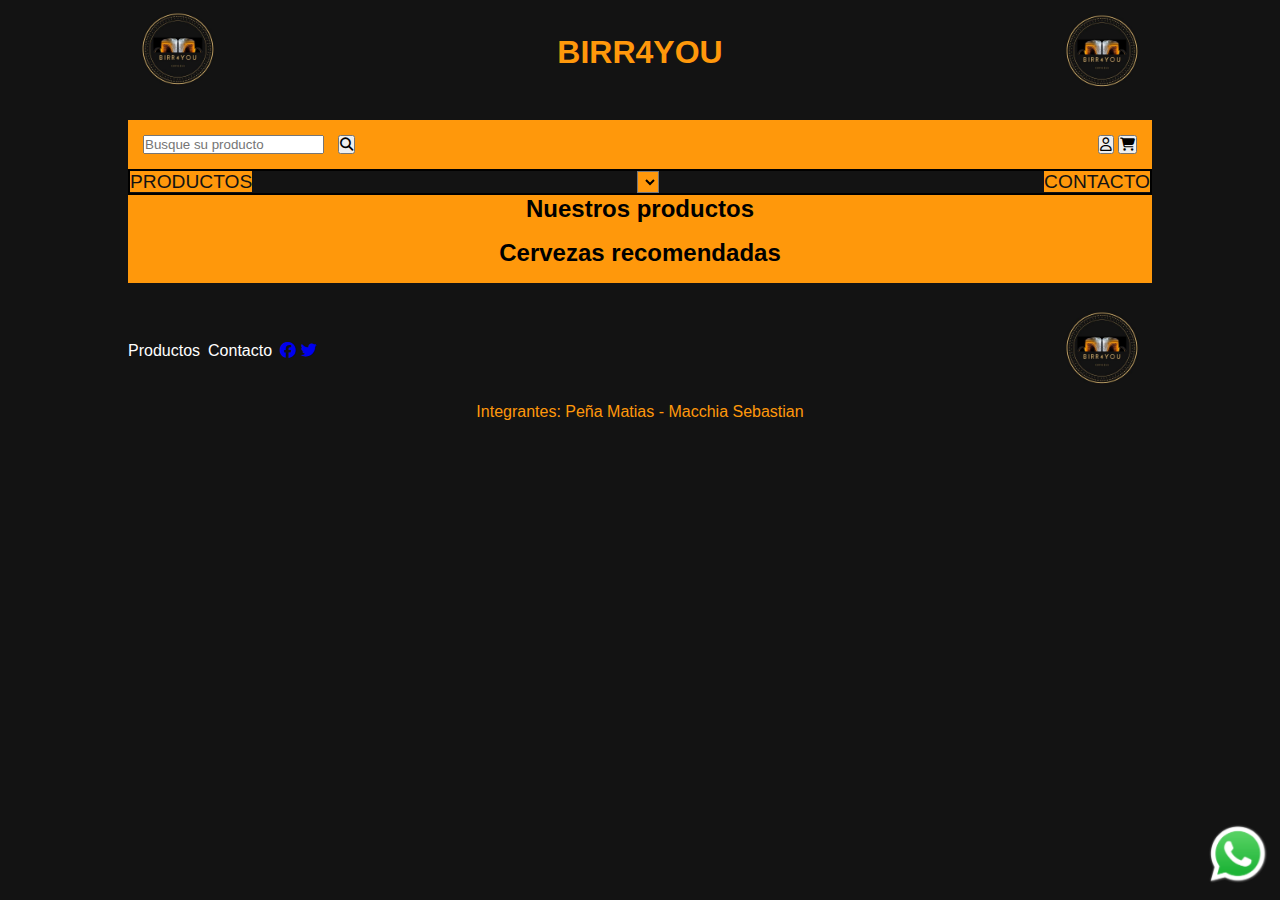
==== commit 72111b6a: "Js en respectivo archivo, se agrego boton de whatsapp, se acomodo el footer" ====
--- a/index.html
+++ b/index.html
@@ -72,11 +72,41 @@
       <h2 class="recommended-products-h2">Cervezas recomendadas</h2>
       <article id="recommended-products-product"></article>
     </section>
+    <div class="whatsapp-section">
+      <a href="https://wa.me/+5492915090223"
+        ><img
+          class="whatsapp-logo"
+          src="../img/WhatsApp.png"
+          alt="Logo de WhatsApp"
+      /></a>
+      <div class="whatsapp-expand">
+        <a
+          class="whatsapp-chat"
+          href="https://wa.me/+5492915090223"
+          style="
+            display: table;
+            font-family: sans-serif;
+            text-decoration: none;
+            margin: 1em auto;
+            color: #fff;
+            font-size: 0.9em;
+            padding: 1em 2em 1em 3.5em;
+            border-radius: 2em;
+            font-weight: bold;
+            background: #25d366
+              url('https://tochat.be/click-to-chat-directory/css/whatsapp.svg')
+              no-repeat 1.5em center;
+            background-size: 1.6em;
+          "
+          >Contacto con WhatsApp</a
+        >
+      </div>
+    </div>
   </main>
   <footer class="footer">
     <div class="footer-content">
-      <a class="footer-content-a" href="">Contacto</a>
-      <a class="footer-content-a" href="">Sobre Nosotros</a>
+      <a class="footer-content-a" href="./index.html">Productos</a>
+      <a class="footer-content-a" href="./pages/contacto.html">Contacto</a>  
       <div class="footer-content-social-media">
         <a class="footer-content-social-media-a" href="https://facebook.com"><i class="fab fa-facebook"></i></a>
         <a class="footer-content-social-media-a" href="https://twitter.com"><i class="fab fa-twitter"></i></a>
@@ -90,861 +120,10 @@
     </p>
   </footer>
 
-  <script>
-    // Llamar a la función para obtener todas las cervezas al cargar la página
-    window.onload = inicio;
-    var shoppingCart = [];
 
-    function getAllCervezas() {
-      fetch("https://b4you.free.mockoapp.net/beers")
-        .then((resp) => {
-          return resp.json();
-        })
-        .then((cervezasArray) => {
-          let productos = document.getElementById("productos");
-          cervezasArray.forEach((cerveza) => {
-            var div = document.createElement("div");
-            div.id = "producto-div";
+</body>
 
-            var title = document.createElement("h3");
-            title.innerHTML = cerveza.title;
-
-            var img = document.createElement("img");
-            img.src = cerveza.image;
-
-            var description = document.createElement("p");
-            description.innerHTML = cerveza.description;
-
-            var divPrice = document.createElement("div");
-            divPrice.id = "divPrice";
-
-            var price = document.createElement("p");
-            price.id = "price";
-            price.innerHTML = "Precio: $";
-
-            var priceValue = document.createElement("p");
-            priceValue.id = "priceValue";
-            priceValue.innerHTML = cerveza.price;
-
-            var divStock = document.createElement("div");
-            divStock.id = "divStock";
-
-            var stock = document.createElement("p");
-            stock.id = "stock";
-            stock.innerHTML = "Stock: ";
-
-            var quantity = document.createElement("p");
-            quantity.id = "stockQuantity";
-            quantity.innerHTML = cerveza.quantity;
-
-            var button = document.createElement("button");
-            button.classList.add("addButton");
-            button.innerHTML = "Agregar";
-
-            divPrice.appendChild(price);
-            divPrice.appendChild(priceValue);
-
-            divStock.appendChild(stock);
-            divStock.appendChild(quantity);
-
-            div.appendChild(title);
-            div.appendChild(img);
-            div.appendChild(description);
-            div.appendChild(divPrice);
-            div.appendChild(divStock);
-            div.appendChild(button);
-
-            productos.appendChild(div);
-          });
-
-          // Agregar evento de clic a los botones de agregar cerveza
-          var addButtons = document.getElementsByClassName("addButton");
-          for (var i = 0; i < addButtons.length; i++) {
-            addButtons[i].addEventListener("click", addToCart);
-          }
-        });
-    }
-
-    function getAllCervezasByCategory(categoryId) {
-      fetch("https://b4you.free.mockoapp.net/beers")
-        .then((resp) => resp.json())
-        .then((cervezasArray) => {
-          let productos = document.getElementById("productos");
-          productos.innerHTML = "";
-
-          const filteredCervezas = cervezasArray.filter(
-            (cerveza) => cerveza.category_id == categoryId
-          );
-
-          filteredCervezas.forEach((cerveza) => {
-            var div = document.createElement("div");
-            div.id = "producto-div";
-
-            var title = document.createElement("h3");
-            title.innerHTML = cerveza.title;
-
-            var img = document.createElement("img");
-            img.src = cerveza.image;
-
-            var description = document.createElement("p");
-            description.innerHTML = cerveza.description;
-
-            var divPrice = document.createElement("div");
-            divPrice.id = "divPrice";
-
-            var price = document.createElement("p");
-            price.id = "price";
-            price.innerHTML = "Precio: $";
-
-            var priceValue = document.createElement("p");
-            priceValue.id = "priceValue";
-            priceValue.innerHTML = cerveza.price;
-
-            var divStock = document.createElement("div");
-            divStock.id = "divStock";
-
-            var stock = document.createElement("p");
-            stock.id = "stock";
-            stock.innerHTML = "Stock: ";
-
-            var quantity = document.createElement("p");
-            quantity.id = "stockQuantity";
-            quantity.innerHTML = cerveza.quantity;
-
-            var button = document.createElement("button");
-            button.classList.add("addButton");
-            button.innerHTML = "Agregar";
-
-            divPrice.appendChild(price);
-            divPrice.appendChild(priceValue);
-
-            divStock.appendChild(stock);
-            divStock.appendChild(quantity);
-
-            div.appendChild(title);
-            div.appendChild(img);
-            div.appendChild(description);
-            div.appendChild(divPrice);
-            div.appendChild(divStock);
-            div.appendChild(button);
-
-            productos.appendChild(div);
-          });
-
-          // Agregar evento de clic a los botones de agregar cerveza
-          var addButtons = document.getElementsByClassName("addButton");
-          for (var i = 0; i < addButtons.length; i++) {
-            addButtons[i].addEventListener("click", addToCart);
-          }
-        });
-    }
-
-    function addToCart(event) {
-      // Obtener el contenedor del producto padre del botón clicado
-
-      var productoDiv = event.target.closest("#producto-div");
-
-      // Obtener los elementos dentro del contenedor
-      var title = productoDiv.querySelector("h3").innerHTML;
-      var imgSrc = productoDiv.querySelector("img").getAttribute("src");
-      var quantity = productoDiv.querySelector("#stockQuantity").innerHTML;
-      var priceProducto = parseFloat(
-        productoDiv.querySelector("#priceValue").innerHTML
-      );
-
-      var productosDivs = document.querySelectorAll("#producto-div");
-
-      var mostrada = false;
-      productosDivs.forEach(function (producto) {
-        var titleProducto = producto.querySelector("h3").innerHTML;
-        var quantityProducto =
-          producto.querySelector("#stockQuantity").innerHTML;
-        if (titleProducto == title && quantityProducto > 0) {
-          quantityProducto--;
-          displayStock(producto, quantityProducto); // Actualizar el stock en la vista
-        } else if (titleProducto == title && quantity == 0 && !mostrada) {
-          alert("No hay stock disponible");
-          mostrada = true;
-        }
-      });
-
-      // Verificar si el artículo ya está en el carrito
-      var existingItem = shoppingCart.find((item) => item.title === title);
-
-      var sumado = false;
-      if (existingItem) {
-        // Si el artículo ya está en el carrito, incrementar la cantidad
-        existingItem.quantity++;
-        existingItem.stock--;
-        if (!sumado) {
-          existingItem.priceValue += priceProducto;
-          sumado = true;
-        }
-      } else {
-        // Si el artículo no está en el carrito, agregarlo con una cantidad de 1
-        shoppingCart.push({
-          title: title,
-          imgSrc: imgSrc,
-          quantity: 1,
-          price: "Precio: $",
-          stock: quantity - 1,
-          priceValue: priceProducto,
-        });
-      }
-
-      // Mostrar los datos en el carrito
-      displayCart();
-    }
-
-    function displayCart() {
-      var cartItems = document.getElementById("cart-items");
-      cartItems.innerHTML = "";
-
-      // Recorrer los elementos del carrito y mostrarlos en el DOM
-      shoppingCart.forEach((item, index) => {
-        var li = document.createElement("li");
-        li.id = "cartLi";
-
-        var img = document.createElement("img");
-        img.src = item.imgSrc;
-
-        var title = document.createElement("p");
-        title.id = "title";
-        title.innerHTML = item.title;
-
-        var divStock = document.createElement("div");
-        divStock.id = "divStock";
-
-        var stock = document.createElement("p");
-        stock.innerHTML = "Stock: ";
-
-        var stockQuantity = document.createElement("p");
-        stockQuantity.id = "stockQuantity";
-        stockQuantity.innerHTML = item.stock;
-
-        var divCant = document.createElement("div");
-        divCant.id = "divCant";
-
-        var quantity = document.createElement("p");
-        quantity.innerHTML = "Cantidad: ";
-
-        var decreaseButton = document.createElement("button");
-        decreaseButton.innerHTML = "-";
-        decreaseButton.addEventListener("click", function () {
-          decreaseQuantity(index);
-        });
-
-        var quantityValue = document.createElement("p");
-        quantityValue.id = "quantityValue";
-        quantityValue.innerHTML = item.quantity;
-
-        var increaseButton = document.createElement("button");
-        increaseButton.innerHTML = "+";
-        increaseButton.addEventListener("click", function () {
-          increaseQuantity(index);
-        });
-
-        var divPrice = document.createElement("div");
-        divPrice.id = "divPrice";
-
-        var price = document.createElement("p");
-        price.innerHTML = item.price;
-
-        var priceValue = document.createElement("p");
-        priceValue.id = "priceValue";
-        priceValue.innerHTML = item.priceValue;
-
-        var deleteButton = document.createElement("button");
-        deleteButton.innerHTML =
-          "Eliminar " + '<i class="fas fa-trash-alt"></i>';
-        deleteButton.addEventListener("click", function () {
-          removeItem(index);
-        });
-
-        divStock.appendChild(stock);
-        divStock.appendChild(stockQuantity);
-
-        divCant.appendChild(quantity);
-        divCant.appendChild(decreaseButton);
-        divCant.appendChild(quantityValue);
-        divCant.appendChild(increaseButton);
-
-        divPrice.appendChild(price);
-        divPrice.appendChild(priceValue);
-
-        li.appendChild(title);
-        li.appendChild(img);
-        li.appendChild(divStock);
-        li.appendChild(divCant);
-        li.appendChild(divPrice);
-        li.appendChild(deleteButton);
-
-        cartItems.appendChild(li);
-      });
-
-      // Mostrar el carrito
-      var cart = document.getElementById("cart");
-      cart.style.display = "block";
-    }
-
-    function increaseQuantity(index) {
-      var cartItems = document.getElementById("cart-items");
-      var productoDiv = cartItems.children[index];
-
-      // Obtener los elementos dentro del contenedor
-      var title = productoDiv.querySelector("#title").innerHTML;
-      var imgSrc = productoDiv.querySelector("img").getAttribute("src");
-
-      var productos = document.querySelectorAll("#producto-div");
-
-      var existingItem = shoppingCart.find((item) => item.title === title);
-      var sumado = false;
-      if (existingItem && existingItem.stock >= 1) {
-        existingItem.quantity++;
-        existingItem.stock--;
-        displayStock(productoDiv, existingItem.stock);
-        displayQuantityInCart(productoDiv, existingItem.quantity);
-        productos.forEach(function (cerveza) {
-          var titleCerveza = cerveza.querySelector("h3").innerHTML;
-          var quantityCerveza =
-            cerveza.querySelector("#stockQuantity").innerHTML;
-          var priceCerveza = cerveza.querySelector("#priceValue").innerHTML;
-          if (titleCerveza == title && quantityCerveza >= 1) {
-            quantityCerveza--;
-            if (!sumado) {
-              existingItem.priceValue += parseInt(priceCerveza);
-              sumado = true;
-            }
-            displayPriceValue(productoDiv, existingItem.priceValue);
-            displayStock(cerveza, quantityCerveza);
-          } else if (titleCerveza == title && quantityCerveza == 0) {
-            quantityCerveza = existingItem.stock;
-            displayStock(cerveza, quantityCerveza);
-          }
-        });
-      } else if (existingItem && existingItem.stock == 0) {
-        displayStock(productoDiv, existingItem.stock);
-        alert("No hay mas stock");
-      }
-    }
-
-    function decreaseQuantity(index) {
-      var cartItems = document.getElementById("cart-items");
-      var productoDiv = cartItems.children[index];
-
-      // Obtener los elementos dentro del contenedor
-      var title = productoDiv.querySelector("#title").innerHTML;
-      var imgSrc = productoDiv.querySelector("img").getAttribute("src");
-      var price = parseFloat(
-        productoDiv.querySelector("#priceValue").innerHTML
-      );
-
-      var productos = document.querySelectorAll("#producto-div");
-
-      var existingItem = shoppingCart.find((item) => item.title === title);
-      var restado = false;
-      if (existingItem && existingItem.quantity > 1) {
-        existingItem.quantity--;
-        existingItem.stock++;
-        displayStock(productoDiv, existingItem.stock);
-        displayQuantityInCart(productoDiv, existingItem.quantity);
-        productos.forEach(function (cerveza) {
-          var titleCerveza = cerveza.querySelector("h3").innerHTML;
-          var quantityCerveza =
-            cerveza.querySelector("#stockQuantity").innerHTML;
-          var priceCerveza = cerveza.querySelector("#priceValue").innerHTML;
-          quantityCerveza++;
-          if (!restado) {
-            existingItem.priceValue -= parseInt(priceCerveza);
-            restado = true;
-          }
-          displayPriceValue(productoDiv, existingItem.priceValue);
-          displayStock(cerveza, quantityCerveza);
-        });
-      } else if (existingItem && existingItem.quantity == 1) {
-        removeItem(productoDiv);
-        displayStock(productoDiv, existingItem.stock);
-      }
-    }
-
-    function removeItem(index) {
-      var cartItems = document.getElementById("cart-items");
-      var productoDiv = cartItems.children[index];
-
-      // Obtener los elementos dentro del contenedor
-      var title = productoDiv.querySelector("#title").innerHTML;
-      var imgSrc = productoDiv.querySelector("img").getAttribute("src");
-      var quantity = productoDiv.querySelector("#quantityValue").innerHTML;
-      var price = parseFloat(
-        productoDiv.querySelector("#priceValue").innerHTML
-      );
-
-      var productosDivs = document.querySelectorAll("#cart-items");
-      var productos = document.querySelectorAll("#producto-div");
-
-      var mostrada = false;
-      productosDivs.forEach(function (producto) {
-        var titleProducto = producto.querySelector("#title").innerHTML;
-        var quantityProducto =
-          producto.querySelector("#quantityValue").innerHTML;
-        var existingItem = shoppingCart.find((item) => item.title === title);
-        var removeIndex = shoppingCart.indexOf(existingItem);
-        if (existingItem) {
-          shoppingCart.splice(removeIndex, 1);
-          displayCart();
-          productos.forEach(function (cerveza) {
-            var titleCerveza = cerveza.querySelector("h3").innerHTML;
-            var quantityCerveza =
-              cerveza.querySelector("#stockQuantity").innerHTML;
-            if (titleProducto == title && quantityCerveza > 0) {
-              quantityCerveza =
-                parseInt(quantityCerveza) + parseInt(quantityProducto);
-              displayStock(cerveza, quantityCerveza);
-            }
-          });
-        }
-      });
-    }
-
-    function toggleCart() {
-      var cart = document.getElementById("cart");
-      if (cart.style.display === "block") {
-        cart.style.display = "none";
-      } else {
-        cart.style.display = "block";
-      }
-    }
-
-    function inicio() {
-      const selector = document.getElementById("sel-category");
-
-      // Obtener el valor de la categoría seleccionada de la URL
-      const searchParams = new URLSearchParams(window.location.search);
-      const selectedCategory = searchParams.get("category");
-
-      selector.addEventListener("change", function () {
-        const selectedOption = selector.value;
-        if (selectedOption !== "") {
-          const searchParams = new URLSearchParams();
-          searchParams.set("category", selectedOption);
-          const newURL = "./index.html?" + searchParams.toString();
-          window.location.href = newURL;
-        }
-      });
-
-      fetch("https://b4you.free.mockoapp.net/categories")
-        .then((resp) => {
-          return resp.json();
-        })
-        .then((categoryList) => {
-          let selector = document.getElementById("sel-category");
-          let selectorCategorias = document.createElement("option");
-          selectorCategorias.innerHTML = "CATEGORIAS";
-          selector.appendChild(selectorCategorias);
-
-          categoryList.forEach((category) => {
-            let opt = document.createElement("option");
-            opt.innerHTML = category.title;
-            opt.value = category.id;
-            selector.appendChild(opt);
-          });
-
-          selector.addEventListener("mousedown", function () {
-            selector.firstElementChild.style.display = "none";
-          });
-
-          // Establecer el valor de la categoría seleccionada en el selector
-          if (selectedCategory) {
-            selector.value = selectedCategory;
-          }
-
-          // Llamar a la función getAllCervezasByCategory() con el valor de la categoría seleccionada
-          if (selectedCategory) {
-            getAllCervezasByCategory(selectedCategory);
-          }
-        })
-        .then(getAllCervezas())
-        .then(getAllRecommended());
-    }
-
-    var busquedaInput = document.getElementById("buscador");
-    var botonBuscar = document.getElementById("boton-buscar");
-    var productosContainer = document.getElementById("productos");
-    var recommendedProducts = document.getElementById("recommended-products-product");
-
-    function searchPage() {
-      var searchText = busquedaInput.value.toLowerCase();
-
-      fetch("https://b4you.free.mockoapp.net/beers")
-        .then((resp) => resp.json())
-        .then((cervezasArray) => {
-          productosContainer.innerHTML = "";
-          recommendedProducts.innerHTML = "";
-
-          const filteredCervezas = cervezasArray.filter((cerveza) =>
-            cerveza.title.toLowerCase().includes(searchText)
-          );
-
-          if (filteredCervezas.length === 0) {
-            // Mostrar mensaje de no encontrado
-            alert("No se encontraron productos con ese texto");
-
-          } else {
-            filteredCervezas.forEach((cerveza) => {
-              var div = document.createElement("div");
-              div.id = "producto-div";
-
-              var title = document.createElement("h3");
-              title.innerHTML = cerveza.title;
-
-              var img = document.createElement("img");
-              img.src = cerveza.image;
-
-              var description = document.createElement("p");
-              description.innerHTML = cerveza.description;
-
-              var divPrice = document.createElement("div");
-              divPrice.id = "divPrice";
-
-              var price = document.createElement("p");
-              price.id = "price";
-              price.innerHTML = "Precio: $";
-
-              var priceValue = document.createElement("p");
-              priceValue.id = "priceValue";
-              priceValue.innerHTML = cerveza.price;
-
-              var divStock = document.createElement("div");
-              divStock.id = "divStock";
-
-              var stock = document.createElement("p");
-              stock.id = "stock";
-              stock.innerHTML = "Stock: ";
-
-              var quantity = document.createElement("p");
-              quantity.id = "stockQuantity";
-              quantity.innerHTML = cerveza.quantity;
-
-              var button = document.createElement("button");
-              button.classList.add("addButton");
-              button.innerHTML = "Agregar";
-
-              divPrice.appendChild(price);
-              divPrice.appendChild(priceValue);
-
-              divStock.appendChild(stock);
-              divStock.appendChild(quantity);
-
-              div.appendChild(title);
-              div.appendChild(img);
-              div.appendChild(description);
-              div.appendChild(divPrice);
-              div.appendChild(divStock);
-              div.appendChild(button);
-
-              productos.appendChild(div);
-            });
-
-            // Ocultar los productos no coincidentes
-            var allProductos = document.querySelectorAll("#producto-div");
-            allProductos.forEach((producto) => {
-              if (
-                !filteredCervezas.some(
-                  (cerveza) =>
-                    producto.querySelector("h3").innerHTML === cerveza.title
-                )
-              ) {
-                producto.style.display = "none";
-              }
-            });
-            
-
-            // Agregar evento de clic a los botones de agregar cerveza
-            var addButtons = document.getElementsByClassName("addButton");
-            for (var i = 0; i < addButtons.length; i++) {
-              addButtons[i].addEventListener("click", addToCart);
-            }
-
-            for (let i = 0; i < 3; i++) {
-            // Obtener solo las 3 primeras cervezas
-            const cervezasRecomendadas = cervezasArray[i];
-            
-            var div = document.createElement("div");
-            div.id = "producto-div";
-
-            var title = document.createElement("h3");
-            title.innerHTML = cervezasRecomendadas.title;
-
-            var img = document.createElement("img");
-            img.src = cervezasRecomendadas.image;
-
-            var description = document.createElement("p");
-            description.innerHTML = cervezasRecomendadas.description;
-
-            var divPrice = document.createElement("div");
-            divPrice.id = "divPrice";
-
-            var price = document.createElement("p");
-            price.id = "price";
-            price.innerHTML = "Precio: $";
-
-            var priceValue = document.createElement("p");
-            priceValue.id = "priceValue";
-            priceValue.innerHTML = cervezasRecomendadas.price;
-
-            var divStock = document.createElement("div");
-            divStock.id = "divStock";
-
-            var stock = document.createElement("p");
-            stock.id = "stock";
-            stock.innerHTML = "Stock: ";
-
-            var quantity = document.createElement("p");
-            quantity.id = "stockQuantity";
-            quantity.innerHTML = cervezasRecomendadas.quantity;
-
-            var button = document.createElement("button");
-            button.classList.add("addButton");
-            button.innerHTML = "Agregar";
-
-            divPrice.appendChild(price);
-            divPrice.appendChild(priceValue);
-
-            divStock.appendChild(stock);
-            divStock.appendChild(quantity);
-
-            div.appendChild(title);
-            div.appendChild(img);
-            div.appendChild(description);
-            div.appendChild(divPrice);
-            div.appendChild(divStock);
-            div.appendChild(button);
-
-            recommendedProducts.appendChild(div);
-          }
-          
-          var allRecommended = document.querySelectorAll("#producto-div");
-          allRecommended.forEach((recomendado) => {
-              if (
-                !filteredCervezas.some(
-                  (beer) =>
-                    recomendado.querySelector("h3").innerHTML === beer.title
-                )
-              ) {
-                recomendado.style.display = "none";
-              }
-            });
+<script src="./scripts/main.js" type = "text/javascript"></script>
 
 
-          var addButtons = document.getElementsByClassName("addButton");
-          for (var f = 0; f < addButtons.length; f++) {
-            addButtons[f].addEventListener("click", addToCart);
-          }
-          }
-        });
-
-      
-      // Limpiar el campo de búsqueda
-      busquedaInput.value = "";
-    }
-
-    // Asignar la función de búsqueda al evento click del botón
-    botonBuscar.addEventListener("click", function () {
-      if (busquedaInput.value.trim() !== "") {
-        searchPage();
-      }
-    });
-
-    function loginForm() {
-      let divLogin = document.getElementById("modal");
-      divLogin.innerHTML = "";
-
-      let divContent = document.createElement("div");
-      divContent.className = "modal-content";
-
-      let closeSpan = document.createElement("button");
-      closeSpan.innerHTML = '<i class="fas fa-window-close"></i>';
-      closeSpan.id = "cerrarLogin";
-      closeSpan.onclick = closeLogin;
-
-      let formH2 = document.createElement("h2");
-      formH2.innerHTML = "Iniciar Sesion";
-
-      let form = document.createElement("form");
-      form.id = "login-form";
-
-      let username = document.createElement("label");
-      username.for = "username";
-      username.innerHTML = "Usuario:";
-
-      let usernameInput = document.createElement("input");
-      usernameInput.type = "text";
-      usernameInput.id = "username";
-      usernameInput.name = "username";
-      usernameInput.required = true;
-
-      let password = document.createElement("label");
-      password.for = "password";
-      password.innerHTML = "Contraseña:";
-
-      let passwordInput = document.createElement("input");
-      passwordInput.type = "text";
-      passwordInput.id = "password";
-      passwordInput.name = "password";
-      passwordInput.required = true;
-
-      let submit = document.createElement("button");
-      submit.type = "submit";
-      submit.innerHTML = "Ingresar";
-      submit.onclick = ingresar;
-
-      form.appendChild(username);
-      form.appendChild(usernameInput);
-      form.appendChild(password);
-      form.appendChild(passwordInput);
-      form.appendChild(submit);
-
-      divContent.appendChild(closeSpan);
-      divContent.appendChild(formH2);
-      divContent.appendChild(form);
-
-      divLogin.appendChild(divContent);
-    }
-
-    function toggleLogin() {
-      let modal = document.getElementById("modal");
-      loginForm();
-      modal.style.display = "block";
-    }
-
-    function closeLogin() {
-      let modal = document.getElementById("modal");
-      modal.style.display = "none";
-    }
-
-    function ingresar() {
-      let username = document.getElementById("username");
-      let password = document.getElementById("password");
-
-      if (username.value === "admin") {
-        if (password.value === "admin") {
-          closeLogin();
-        } else {
-          alert("Contraseña incorrecta");
-        }
-      } else {
-        alert("Usuario incorrecto");
-      }
-    }
-
-    function getAllRecommended() {
-      fetch("https://b4you.free.mockoapp.net/beers")
-        .then((resp) => {
-          return resp.json();
-        })
-        .then((cervezasArray) => {
-          let productos = document.getElementById(
-            "recommended-products-product"
-          );
-          for (let i = 0; i < 3; i++) {
-            // Obtener solo las 3 primeras cervezas
-            const cerveza = cervezasArray[i];
-            var div = document.createElement("div");
-            div.id = "producto-div";
-
-            var title = document.createElement("h3");
-            title.innerHTML = cerveza.title;
-
-            var img = document.createElement("img");
-            img.src = cerveza.image;
-
-            var description = document.createElement("p");
-            description.innerHTML = cerveza.description;
-
-            var divPrice = document.createElement("div");
-            divPrice.id = "divPrice";
-
-            var price = document.createElement("p");
-            price.id = "price";
-            price.innerHTML = "Precio: $";
-
-            var priceValue = document.createElement("p");
-            priceValue.id = "priceValue";
-            priceValue.innerHTML = cerveza.price;
-
-            var divStock = document.createElement("div");
-            divStock.id = "divStock";
-
-            var stock = document.createElement("p");
-            stock.id = "stock";
-            stock.innerHTML = "Stock: ";
-
-            var quantity = document.createElement("p");
-            quantity.id = "stockQuantity";
-            quantity.innerHTML = cerveza.quantity;
-
-            var button = document.createElement("button");
-            button.classList.add("addButton");
-            button.innerHTML = "Agregar";
-
-            divPrice.appendChild(price);
-            divPrice.appendChild(priceValue);
-
-            divStock.appendChild(stock);
-            divStock.appendChild(quantity);
-
-            div.appendChild(title);
-            div.appendChild(img);
-            div.appendChild(description);
-            div.appendChild(divPrice);
-            div.appendChild(divStock);
-            div.appendChild(button);
-
-            productos.appendChild(div);
-          }
-
-          // Agregar evento de clic a los botones de agregar cerveza
-          var addButtons = document.getElementsByClassName("addButton");
-          for (var i = 0; i < addButtons.length; i++) {
-            addButtons[i].addEventListener("click", addToCart);
-          }
-        });
-    }
-
-    function displayStock(productoDiv, stock) {
-      var stockElement = productoDiv.querySelector("#stockQuantity");
-      stockElement.innerHTML = stock;
-    }
-
-    function displayPriceValue(productoDiv, priceValue) {
-      var priceElement = productoDiv.querySelector("#priceValue");
-      priceElement.innerHTML = priceValue;
-    }
-
-    function displayQuantityInCart(productoDiv, stock) {
-      var stockElement = productoDiv.querySelector("#quantityValue");
-      stockElement.innerHTML = stock;
-    }
-
-    var compraButton = document.getElementById("compraButton");
-    compraButton.addEventListener("click", function () {
-      window.location.href = "/pages/compra.html";
-    });
-
-    // Agregar evento de clic al botón "limpiarCarrito"
-    document.getElementById("limpiarCarrito").addEventListener("click", removeAllItems);
-
-
-    function removeAllItems() {
-      for (var i = shoppingCart.length - 1; i >= 0; i--) {
-        removeItem(i);
-      }
-      displayCart();
-      toggleCart();
-    }
-
-
-  </script>
-</body>
-
 </html>--- a/css/styles.css
+++ b/css/styles.css
@@ -177,10 +177,9 @@
 }
 
 .footer-content{
-  width: 60%;
-  display: inline;
+  width: fit-content;
+  display: inline-flex;
   align-self: center;
-  justify-self: space-between;
   margin-left: 10%;
 }
 
@@ -188,6 +187,7 @@
   color: white;
   display: inline;
   text-decoration: none;
+  margin-right: 0.5rem;
 }
 
 .footer-content-a:hover{
@@ -529,6 +529,22 @@
   background-color: black;
   color: white;
 }
+
+.whatsapp-section {
+  position: fixed;
+  width: 10%;
+  bottom: 10px;
+  right: 10px;
+}
+
+.whatsapp-expand {
+  display: none;
+}
+
+.whatsapp-logo {
+  width: 100%;
+}
+
 @media (min-width: 876px){
   .header-logo-img-right{
     display: block;
@@ -645,5 +661,34 @@
     display: flex;
     flex-direction: row;
   }
-}
-  
+
+  .whatsapp-section {
+    position: fixed;
+    width: 5%;
+    bottom: 10px;
+    right: 10px;
+  }
+  
+  .whatsapp-logo {
+    width: 100%;
+  }
+  
+  .whatsapp-expand {
+    position: inherit;
+    right: 10px;
+    bottom: 0;
+    display: none;
+    font-size: 0.8em;
+  }
+  
+  .whatsapp-section:hover .whatsapp-expand {
+    display: block;
+  }
+  
+  .whatsapp-section:hover .whatsapp-logo {
+    display: none;
+  }
+}
+
+
+  
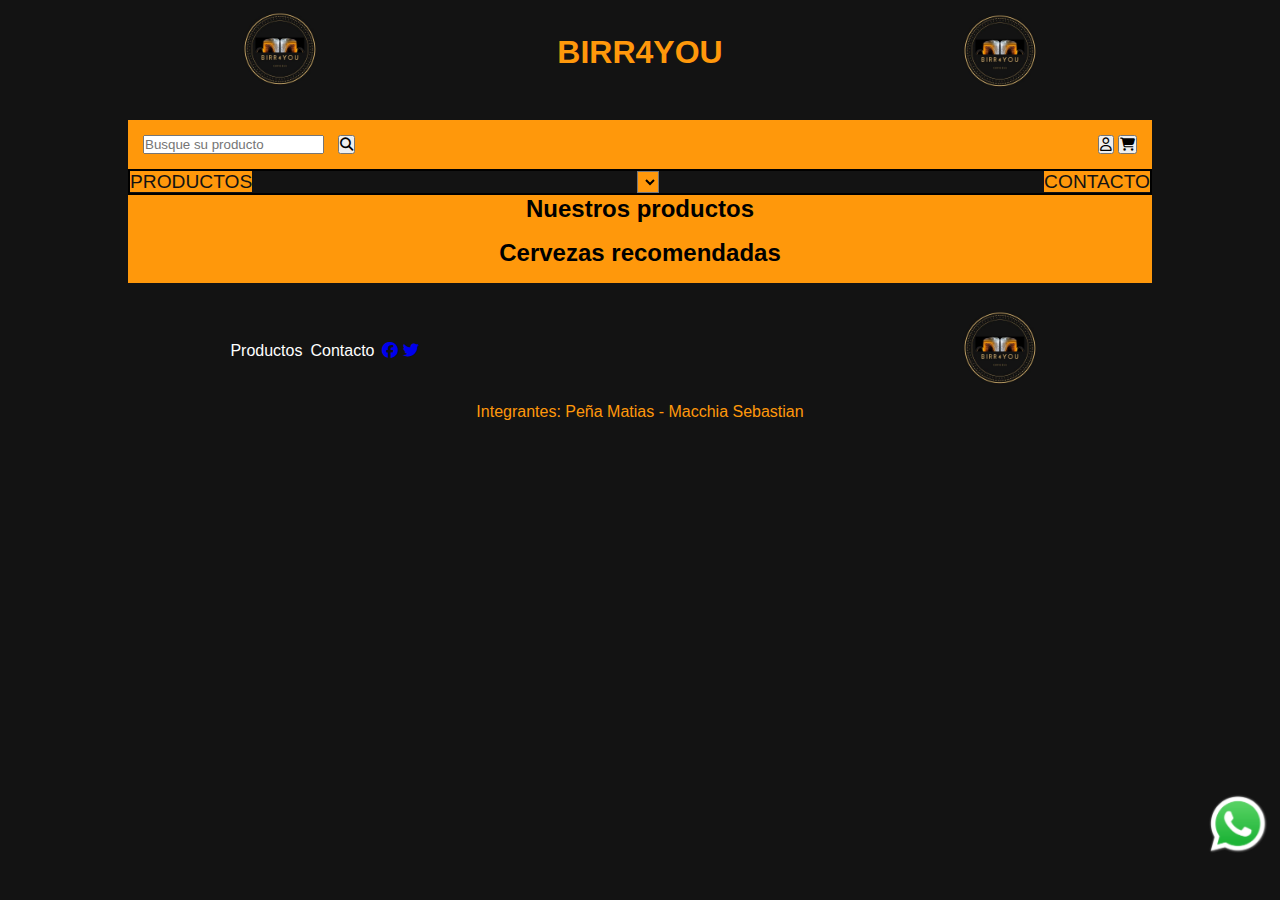
==== commit a70fa5bc: "pequeñas modificaciones" ====
--- a/index.html
+++ b/index.html
@@ -83,21 +83,6 @@
         <a
           class="whatsapp-chat"
           href="https://wa.me/+5492915090223"
-          style="
-            display: table;
-            font-family: sans-serif;
-            text-decoration: none;
-            margin: 1em auto;
-            color: #fff;
-            font-size: 0.9em;
-            padding: 1em 2em 1em 3.5em;
-            border-radius: 2em;
-            font-weight: bold;
-            background: #25d366
-              url('https://tochat.be/click-to-chat-directory/css/whatsapp.svg')
-              no-repeat 1.5em center;
-            background-size: 1.6em;
-          "
           >Contacto con WhatsApp</a
         >
       </div>
--- a/css/styles.css
+++ b/css/styles.css
@@ -17,6 +17,9 @@
   justify-content: center;
   align-items: center;
   background-color: #131313;
+  width: 80%;
+  margin-left: auto;
+  margin-right: auto ;
 }
 
 .header-logo{
@@ -42,8 +45,6 @@
 
 .header-nav{
   width: 100%;
-  margin-left: 10%;
-  margin-right: 10%;
   background-color: #ff980b;
 }
 
@@ -99,7 +100,6 @@
   margin-top: 15px;
   margin-right: 15px;
 }
-
 #productos-section{
   display: flex;
   flex-wrap: wrap;
@@ -174,6 +174,9 @@
   color: #ff980b;
   background-color: #131313;
   justify-content: space-between;
+  width: 80%;
+  margin-left: auto;
+  margin-right: auto;
 }
 
 .footer-content{
@@ -355,10 +358,11 @@
 }
 /* Sección Contacto */
 .main-contact{
-  width: 90%;
+  width: 80%;
   padding: 1rem;
   margin-left: auto;
   margin-right: auto;
+  background-color: #ff980b;
 }
 .main-contact h2{
   text-align: center;
@@ -532,9 +536,9 @@
 
 .whatsapp-section {
   position: fixed;
-  width: 10%;
-  bottom: 10px;
-  right: 10px;
+  width: 45px;
+  bottom: 30px;
+  right: 5px;
 }
 
 .whatsapp-expand {
@@ -544,7 +548,7 @@
 .whatsapp-logo {
   width: 100%;
 }
-
+/* ----------------- min-width: 876px ------------------------------------- */
 @media (min-width: 876px){
   .header-logo-img-right{
     display: block;
@@ -638,6 +642,7 @@
     display: inline-flex;
     justify-content: space-between;
     vertical-align: top;
+    padding: .4rem;
   }
   .main-formulario{
     text-align: center;
@@ -665,7 +670,7 @@
   .whatsapp-section {
     position: fixed;
     width: 5%;
-    bottom: 10px;
+    bottom: 40px;
     right: 10px;
   }
   
@@ -676,7 +681,7 @@
   .whatsapp-expand {
     position: inherit;
     right: 10px;
-    bottom: 0;
+    bottom: 10px;
     display: none;
     font-size: 0.8em;
   }
@@ -688,7 +693,24 @@
   .whatsapp-section:hover .whatsapp-logo {
     display: none;
   }
-}
-
-
-  
+  .whatsapp-chat{
+    display: table;
+    font-family: sans-serif;
+    text-decoration: none;
+    margin: 1em auto;
+    color: #fff;
+    font-size: 0.9em;
+    padding: 1em 2em 1em 3.5em;
+    border-radius: 2em;
+    font-weight: bold;
+    background: #25d366
+    url('https://tochat.be/click-to-chat-directory/css/whatsapp.svg')
+    no-repeat 1.5em center;
+    background-size: 1.6em;
+  }
+
+  
+}
+
+
+  
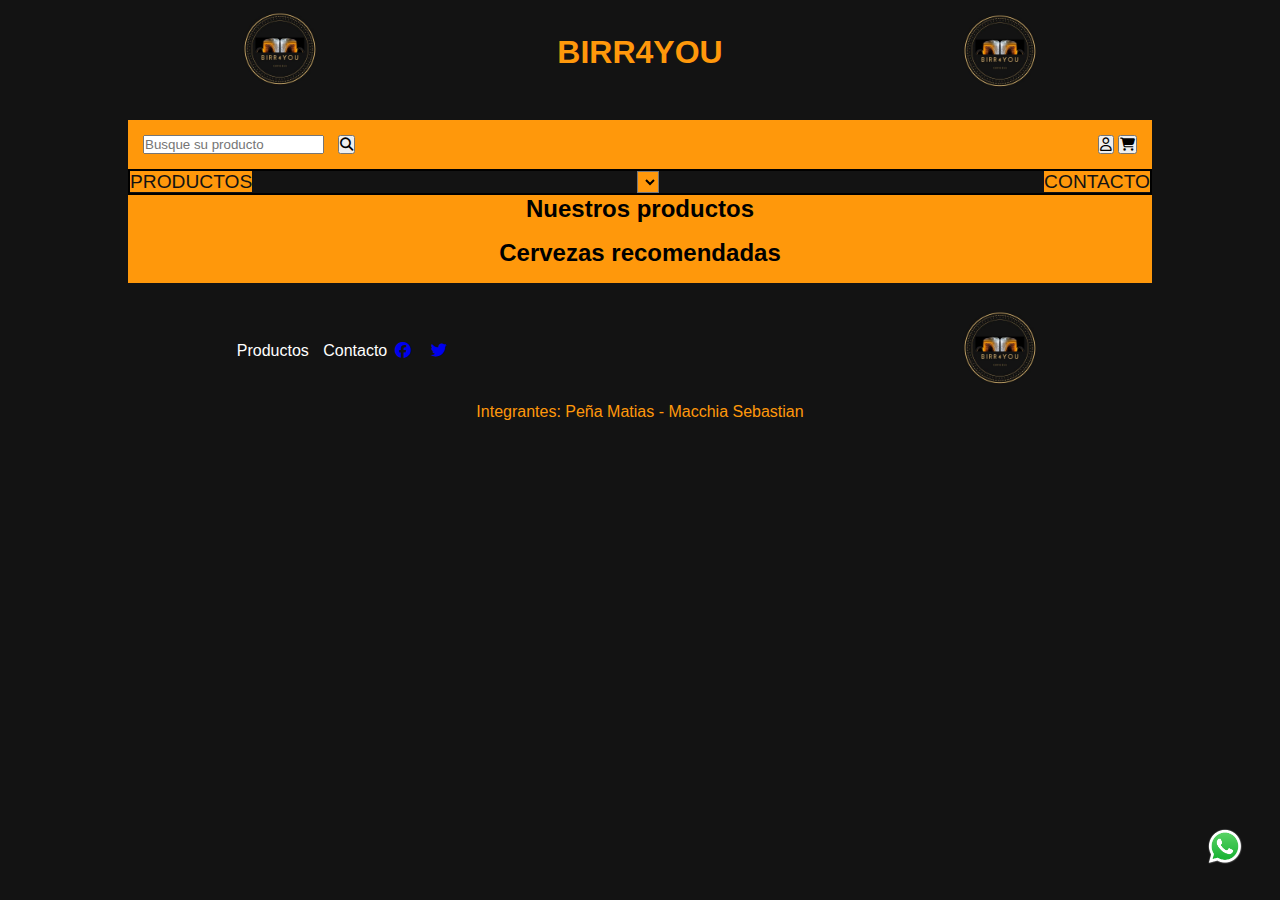
==== commit 43ed79ee: "Trabajo terminado" ====
--- a/index.html
+++ b/index.html
@@ -7,7 +7,7 @@
   <title>Birr4You</title>
   <link rel="stylesheet" href="https://cdnjs.cloudflare.com/ajax/libs/font-awesome/6.4.0/css/all.min.css" />
   <link rel="stylesheet" href="./css/styles.css" />
-  <link rel="shortcut icon" href="../img/b4y_icon.ico" type="image/x-icon" />
+  <link rel="shortcut icon" href="./img/favicon.ico" type="image/x-icon">
 </head>
 
 <body>
@@ -18,7 +18,7 @@
       <a class="header-logo-a" href="./index.html">
         <h1 class="header-logo-h1">BIRR4YOU</h1>
       </a>
-      <a class="header-logo-a" href="../index.html"><img class="header-logo-img-right" src="./img/b4y.jpg"
+      <a class="header-logo-a" href="./index.html"><img class="header-logo-img-right" src="./img/b4y.jpg"
           alt="Logo de Birra4You" /></a>
     </div>
     <div class="header-nav-container">
@@ -73,16 +73,16 @@
       <article id="recommended-products-product"></article>
     </section>
     <div class="whatsapp-section">
-      <a href="https://wa.me/+5492915090223"
+      <a href="https://wa.me/+5492916446200"
         ><img
           class="whatsapp-logo"
-          src="../img/WhatsApp.png"
+          src="./img/WhatsApp.png"
           alt="Logo de WhatsApp"
       /></a>
       <div class="whatsapp-expand">
         <a
           class="whatsapp-chat"
-          href="https://wa.me/+5492915090223"
+          href="https://wa.me/+5492916446200"
           >Contacto con WhatsApp</a
         >
       </div>
@@ -108,7 +108,7 @@
 
 </body>
 
-<script src="./scripts/main.js" type = "text/javascript"></script>
+<script src="./js/main.js" type = "text/javascript"></script>
 
 
 </html>--- a/css/styles.css
+++ b/css/styles.css
@@ -183,7 +183,6 @@
   width: fit-content;
   display: inline-flex;
   align-self: center;
-  margin-left: 10%;
 }
 
 .footer-content-a{
@@ -206,9 +205,6 @@
   background-color: white;
 }
 
-.footer-content-img-container{
-  margin-right: 10%;
-}
 
 .footer-content-img{
   width: 100px;
@@ -536,7 +532,7 @@
 
 .whatsapp-section {
   position: fixed;
-  width: 45px;
+  width: 35px;
   bottom: 30px;
   right: 5px;
 }
@@ -554,6 +550,21 @@
     display: block;
     width: 100px;
   }
+
+  .footer-content{
+    margin-left: 10%;
+  }
+  .footer-content-social-media a{
+    margin-right: 15px;
+  }
+  .footer-content-a{
+    margin-left: .4rem;
+  }
+
+  .footer-content-img-container{
+    margin-right: 10%;
+  }
+
 
   #productos-section {
     display: flex;
@@ -670,18 +681,19 @@
   .whatsapp-section {
     position: fixed;
     width: 5%;
-    bottom: 40px;
+    bottom: 30px;
     right: 10px;
   }
   
   .whatsapp-logo {
-    width: 100%;
+    height: inherit;
+    width: 60%;
   }
   
   .whatsapp-expand {
     position: inherit;
     right: 10px;
-    bottom: 10px;
+    bottom: 30px;
     display: none;
     font-size: 0.8em;
   }
